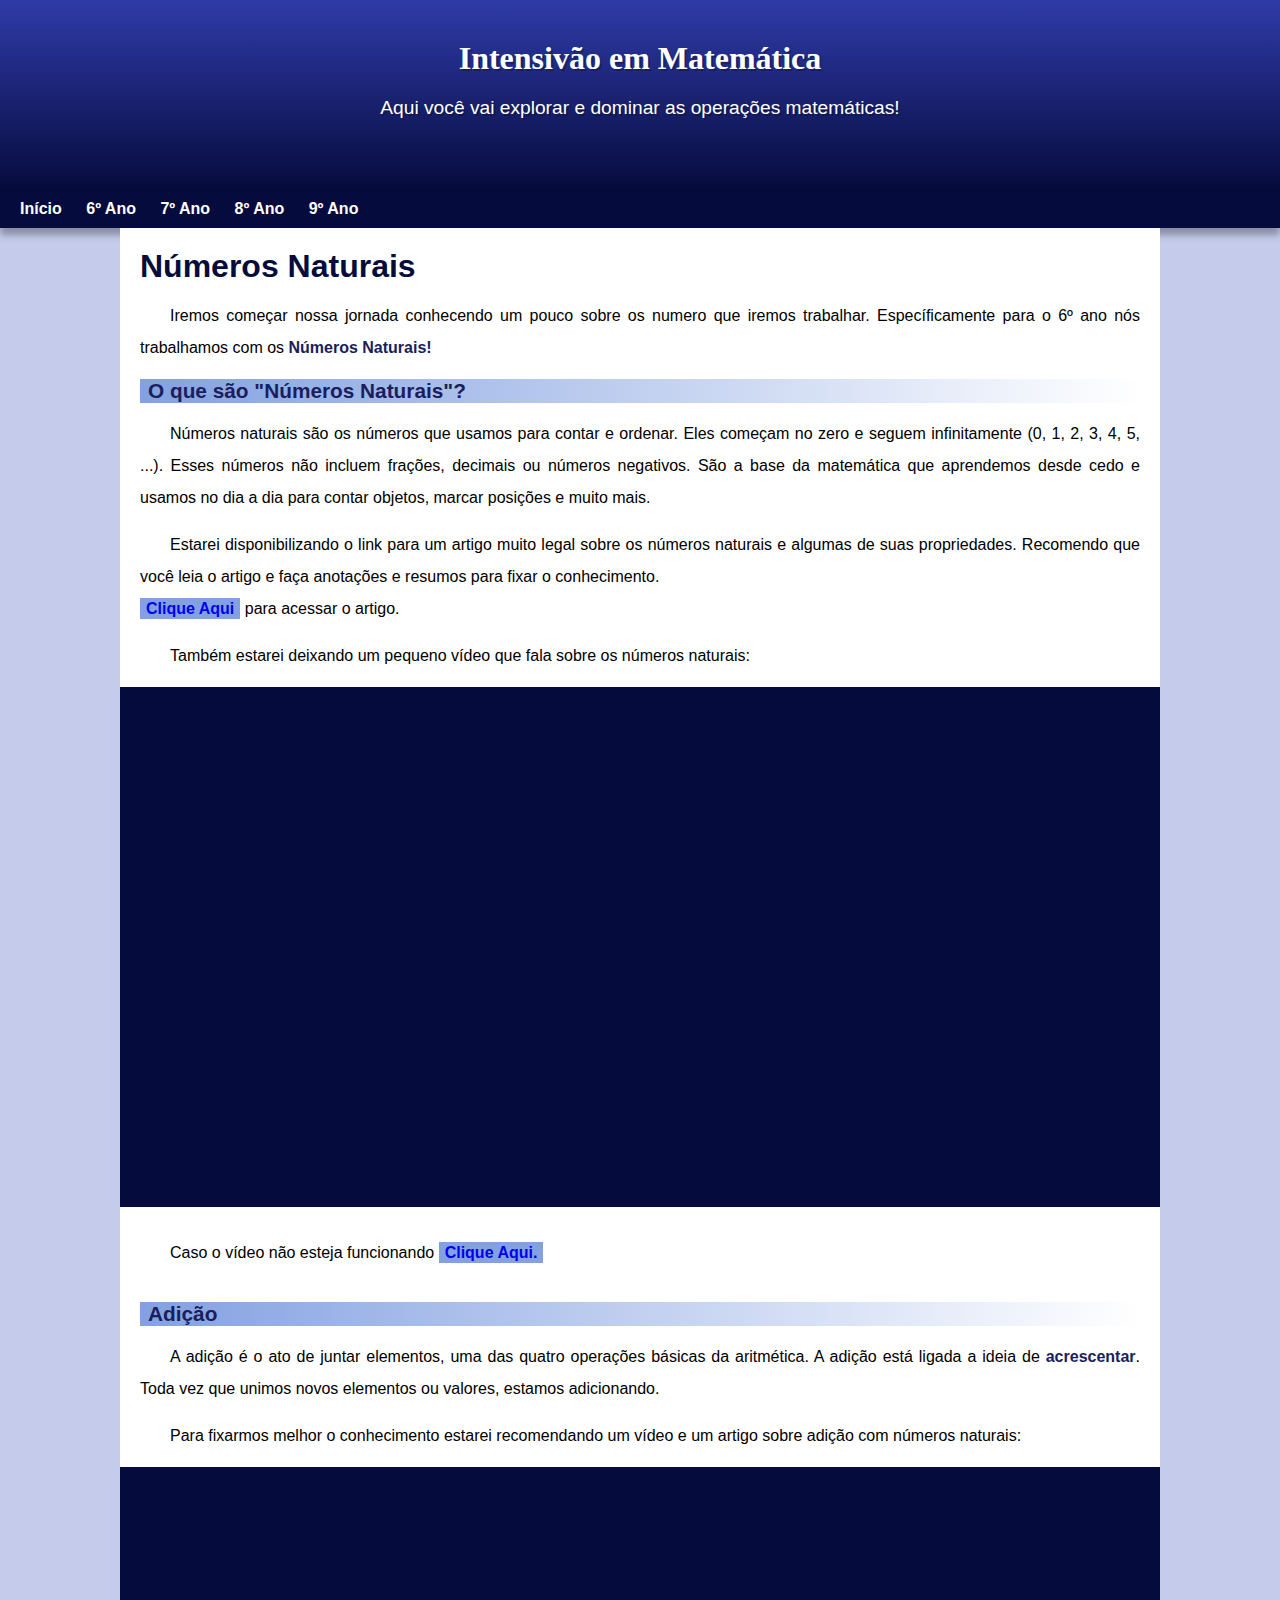
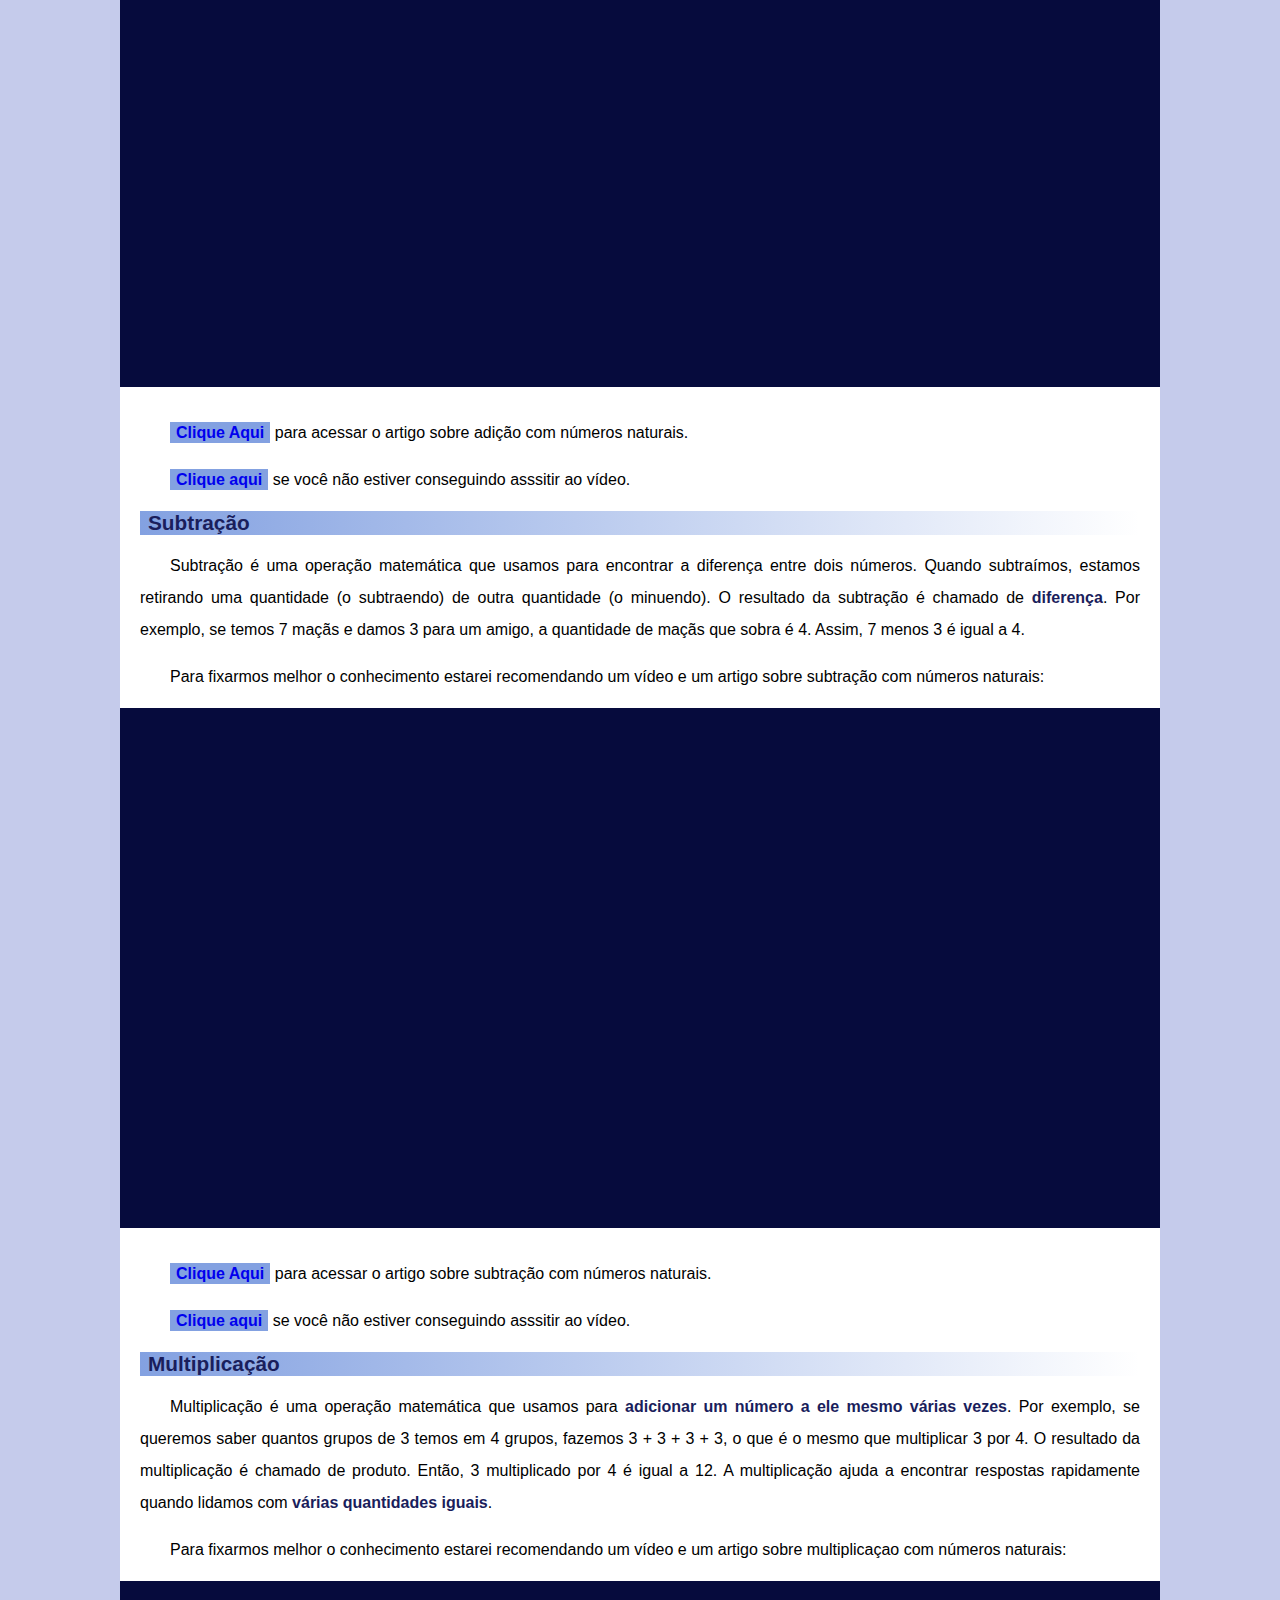
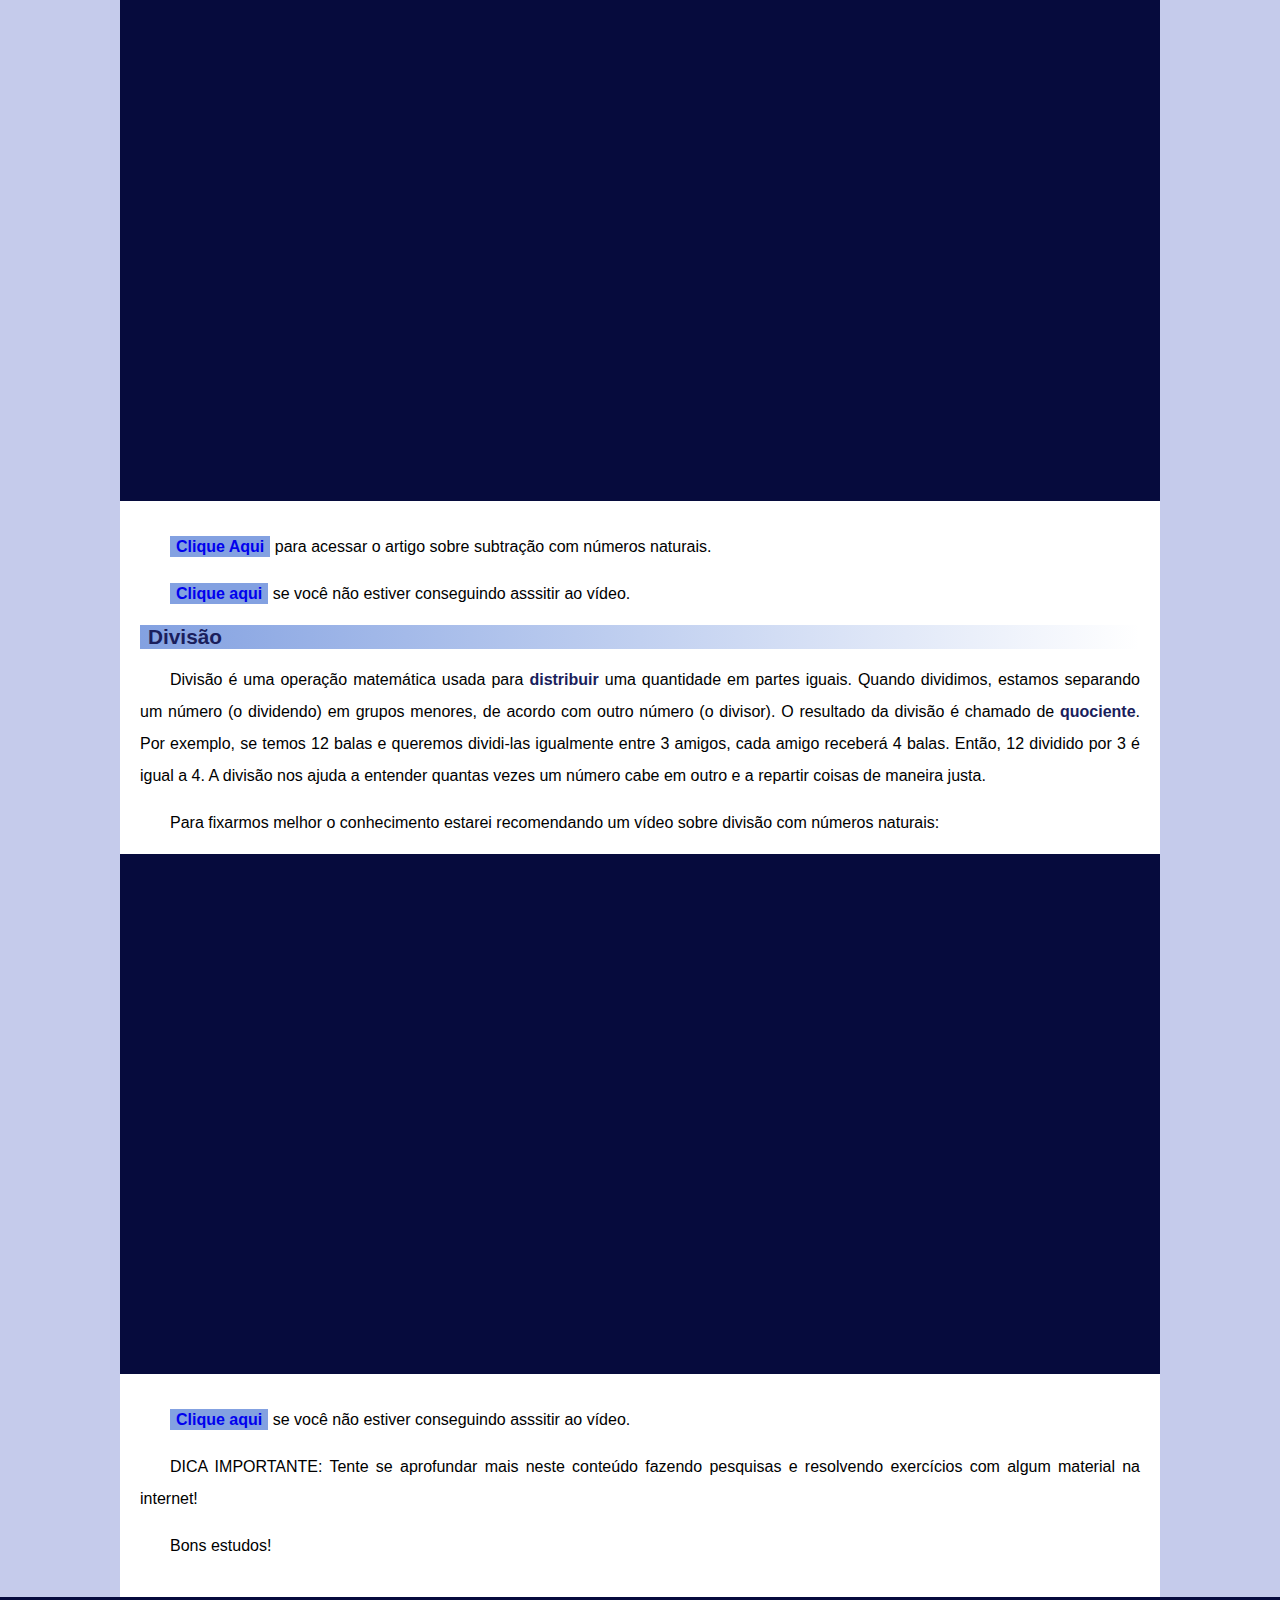
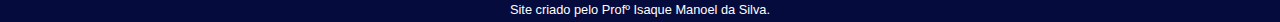
==== links/6ano.html @ 66885615 "final do dia 1 - fiz a home e o 6 ano" ====
<!DOCTYPE html>
<html lang="pt-br">
<head>
    <meta charset="UTF-8">
    <meta name="viewport" content="width=device-width, initial-scale=1.0">
    <title>6º Ano</title>

    <link rel="shortcut icon" href="imagens/favicon.ico" type="image/x-icon">
    <link rel="stylesheet" href="../style.css">

    
</head>
<body>
    <header>
        <h1>Intensivão em Matemática</h1>
        
        <p>Aqui você vai explorar e dominar as operações matemáticas!</p>
    </header>    
    <nav>
        <a href="../index.html">Início</a>
        <a href="6ano.html">6º Ano</a>
        <a href="7ano.html">7º Ano</a>
        <a href="8ano.html">8º Ano</a>
        <a href="9ano.html">9º Ano</a>
    </nav>
    
    <main>
    
        <h1>Números Naturais</h1>
        
        <p>Iremos começar nossa jornada conhecendo um pouco sobre os numero que iremos trabalhar. Específicamente para o 6º ano nós trabalhamos com os <strong>Números Naturais!</strong></p>
        
            <h2>O que são "Números Naturais"?</h2>
            <p>Números naturais são os números que usamos para contar e ordenar. Eles começam no zero e seguem infinitamente (0, 1, 2, 3, 4, 5, ...). Esses números não incluem frações, decimais ou números negativos. São a base da matemática que aprendemos desde cedo e usamos no dia a dia para contar objetos, marcar posições e muito mais.</p>

            <p>Estarei disponibilizando o link para um artigo muito legal sobre os números naturais e algumas de suas propriedades. Recomendo que você leia o artigo e faça anotações e resumos para fixar o conhecimento. <br>
            <a href="https://www.todamateria.com.br/numeros-naturais/#:~:text=Os%20Números%20Naturais%20N%20%3D%20%7B0,que%20é%20um%20número%20natural." rel="external" target="_blank">Clique Aqui</a> para acessar o artigo.</p>

            <p>Também estarei deixando um pequeno vídeo que fala sobre os números naturais:
            </p>

            <div class="video"><iframe width="560" height="315" src="https://www.youtube.com/embed/eBO52ZyR8Lk?si=OZJWKI-jllOE0hh3" title="YouTube video player" frameborder="0" allow="accelerometer; autoplay; clipboard-write; encrypted-media; gyroscope; picture-in-picture; web-share" referrerpolicy="strict-origin-when-cross-origin" allowfullscreen></iframe></div>
            <p>Caso o vídeo não esteja funcionando <a href="https://www.youtube.com/watch?v=eBO52ZyR8Lk" rel="external" target="_blank">Clique Aqui.</a></p> <br>

            <h2>Adição</h2>
            <p>A adição é o ato de juntar elementos, uma das quatro operações básicas da aritmética. 
            A adição está ligada a ideia de <strong>acrescentar</strong>. Toda vez que unimos novos elementos ou valores, estamos adicionando.</p>

            <p>Para fixarmos melhor o conhecimento estarei recomendando um vídeo e um artigo sobre adição com números naturais:</p>

            <div class="video"><iframe width="560" height="315" src="https://www.youtube.com/embed/WQSeNLlLjiU?si=qN1v15p0bI2My01H" title="YouTube video player" frameborder="0" allow="accelerometer; autoplay; clipboard-write; encrypted-media; gyroscope; picture-in-picture; web-share" referrerpolicy="strict-origin-when-cross-origin" allowfullscreen></iframe></div>
            
            <p><a href="https://www.todamateria.com.br/adicao/">Clique Aqui</a> para acessar o artigo sobre adição com números naturais.</p>



            <p><a href="https://www.youtube.com/watch?v=WQSeNLlLjiU&t=1429s">Clique aqui</a> se você não estiver conseguindo asssitir ao vídeo.</p>

            <h2>Subtração</h2>
            <p>Subtração é uma operação matemática que usamos para encontrar a diferença entre dois números. Quando subtraímos, estamos retirando uma quantidade (o subtraendo) de outra quantidade (o minuendo). O resultado da subtração é chamado de <strong>diferença</strong>. Por exemplo, se temos 7 maçãs e damos 3 para um amigo, a quantidade de maçãs que sobra é 4. Assim, 7 menos 3 é igual a 4.</p>

            <p>Para fixarmos melhor o conhecimento estarei recomendando um vídeo e um artigo sobre subtração com números naturais:</p>

            <div class="video"><iframe width="560" height="315" src="https://www.youtube.com/embed/fy3CBP0lu8M?si=CHht4MmUYOtop57d" title="YouTube video player" frameborder="0" allow="accelerometer; autoplay; clipboard-write; encrypted-media; gyroscope; picture-in-picture; web-share" referrerpolicy="strict-origin-when-cross-origin" allowfullscreen></iframe></div>
            
            <p><a href="https://www.todamateria.com.br/subtracao/">Clique Aqui</a> para acessar o artigo sobre subtração com números naturais.</p>



            <p><a href="https://www.youtube.com/watch?v=fy3CBP0lu8M">Clique aqui</a> se você não estiver conseguindo asssitir ao vídeo.</p>

            <h2>Multiplicação</h2>
            <p>Multiplicação é uma operação matemática que usamos para <strong>adicionar um número a ele mesmo várias vezes</strong>. Por exemplo, se queremos saber quantos grupos de 3 temos em 4 grupos, fazemos 3 + 3 + 3 + 3, o que é o mesmo que multiplicar 3 por 4. O resultado da multiplicação é chamado de produto. Então, 3 multiplicado por 4 é igual a 12. A multiplicação ajuda a encontrar respostas rapidamente quando lidamos com <strong>várias quantidades iguais</strong>.</p>

            <p>Para fixarmos melhor o conhecimento estarei recomendando um vídeo e um artigo sobre multiplicaçao com números naturais:</p>

            <div class="video"><iframe width="560" height="315" src="https://www.youtube.com/embed/6aabEJjicAE?si=XaosMslb5svhIrtM" title="YouTube video player" frameborder="0" allow="accelerometer; autoplay; clipboard-write; encrypted-media; gyroscope; picture-in-picture; web-share" referrerpolicy="strict-origin-when-cross-origin" allowfullscreen></iframe></div>
            
            <p><a href="https://mundoeducacao.uol.com.br/matematica/multiplicacao-numeros-naturais.htm">Clique Aqui</a> para acessar o artigo sobre subtração com números naturais.</p>



            <p><a href="https://www.youtube.com/watch?v=6aabEJjicAE">Clique aqui</a> se você não estiver conseguindo asssitir ao vídeo.</p>

            <h2>Divisão</h2>
            <p>Divisão é uma operação matemática usada para <strong>distribuir</strong> uma quantidade em partes iguais. Quando dividimos, estamos separando um número (o dividendo) em grupos menores, de acordo com outro número (o divisor). O resultado da divisão é chamado de <strong>quociente</strong>. Por exemplo, se temos 12 balas e queremos dividi-las igualmente entre 3 amigos, cada amigo receberá 4 balas. Então, 12 dividido por 3 é igual a 4. A divisão nos ajuda a entender quantas vezes um número cabe em outro e a repartir coisas de maneira justa.</p>

            <p>Para fixarmos melhor o conhecimento estarei recomendando um vídeo sobre divisão com números naturais:</p>

            <div class="video"><iframe width="560" height="315" src="https://www.youtube.com/embed/61S-Rayhc7c?si=1YTJhgI7HlVIndFS" title="YouTube video player" frameborder="0" allow="accelerometer; autoplay; clipboard-write; encrypted-media; gyroscope; picture-in-picture; web-share" referrerpolicy="strict-origin-when-cross-origin" allowfullscreen></iframe></div>

            <p><a href="https://www.youtube.com/watch?v=61S-Rayhc7c">Clique aqui</a> se você não estiver conseguindo asssitir ao vídeo.</p>

            <p>DICA IMPORTANTE: Tente se aprofundar mais neste conteúdo fazendo pesquisas e resolvendo exercícios com algum material na internet!</p>

            <p>Bons estudos!</p>
        
    </main>
       
<footer>Site criado pelo Profº Isaque Manoel da Silva.</footer>
    
</body>
</html>
---- style.css ----
@charset "UTF-8";

:root{
    --cor0: #c5cbeb;
    --cor1: #83a1e1;
    --cor2: #3d5adc;
    --cor3: #2f3ba8;
    --cor4: #1a1e5c;
    --cor5: #060b3d;

    --fonte-padrao: Arial Verdana, Helvetica, sans-serif;
    --fonte-destaque: 'Bebas Neue', cursive;
}

* {
    margin: 0px;
    padding: 0px;
}

body{
    background-color: var(--cor0);
    font-family:var(--fonte-padrao);

}

header {
    background-image: linear-gradient(to bottom, var(--cor3), var(--cor5));
    min-height: 150px;
    text-align: center;
    padding-top: 40px;
}

header > h1 {
    color: white;
    font-family:var(--fonte-destaque);
    margin-bottom: 20px;
    text-shadow: 2px 2px 0px rgba(0, 0, 0, 0.267);
}

header > p {
    font-family: var(--fonte-padrao);
    font-size: 1.2em;
    color: white;
    max-width: 600px;
    padding-right: 10px;
    padding-left: 10px;
    margin: auto;
    text-shadow: 2px 2px 0px rgba(0, 0, 0, 0.267);  
}

nav {
    background-color: var(--cor5);
    padding: 10px;
    box-shadow: 0px 7px 7px rgba(0, 0, 0, 0.300);
}

nav > a {
    color: white;
    padding: 10px;
    border-radius: 5px;
    text-decoration: none;
    font-weight: bold;
    transition-duration: 0.5s;
}

nav > a:hover {
    background-color: white;
    color: var(--cor5);
}
main {
    min-width: 300px;
    max-width: 1000px;
    margin: auto;
    background-color: white;
    padding: 20px;
}

main > h1{
    color: var(--cor5);
    font-family: var(--fonte-android);
}

main > h2{
    font-family: var(--fonte-android);
    color: var(--cor4);
    font-size: 1.3em;
    background-image: linear-gradient(to right, var(--cor1), transparent);
    text-indent: 8px;
}

main p {
    margin: 15px 0px;
    text-align: justify;
    text-indent: 30px;
    font-size: 1em;
    line-height: 2em;
}

main a{
    text-decoration: none;
    font-weight: bold;
    background-color: var(--cor1);
    padding: 2px 6px;
}

main a:hover {
    text-decoration: underline;
    color: var(--cor4);
}

main strong{
    color: var(--cor4);
    font-weight: bold;
 
}

div.video {
    background-color: var(--cor5);
    margin: 0px -20px 30px -20px;
    padding: 20px;
    padding-bottom: 50%;
    position: relative;
}

div.video > iframe {
    position: absolute;
    top: 5%;
    left: 5%;
    width: 90%;
    height: 90%;
}

aside {
    background-color: var(--cor1);
    padding: 10px;
    border-radius: 10px;
    box-shadow: 3px 3px 8px rgba(0, 0, 0, 0.267)
 }

 aside > h3 {
    background-color: var(--cor4);
    color: white;
    padding: 5px;
    margin: -10px -10px 0px -10px;
    border-radius: 10px 10px 0px 0px;

 }

aside > ul {
    list-style: none;
    list-style-position: inside;
    columns: 2;
}

footer {
    background-color: var(--cor5); 
    color: white;
    text-align: center;
    font-size: 0.8em;
    padding: 5px;
}
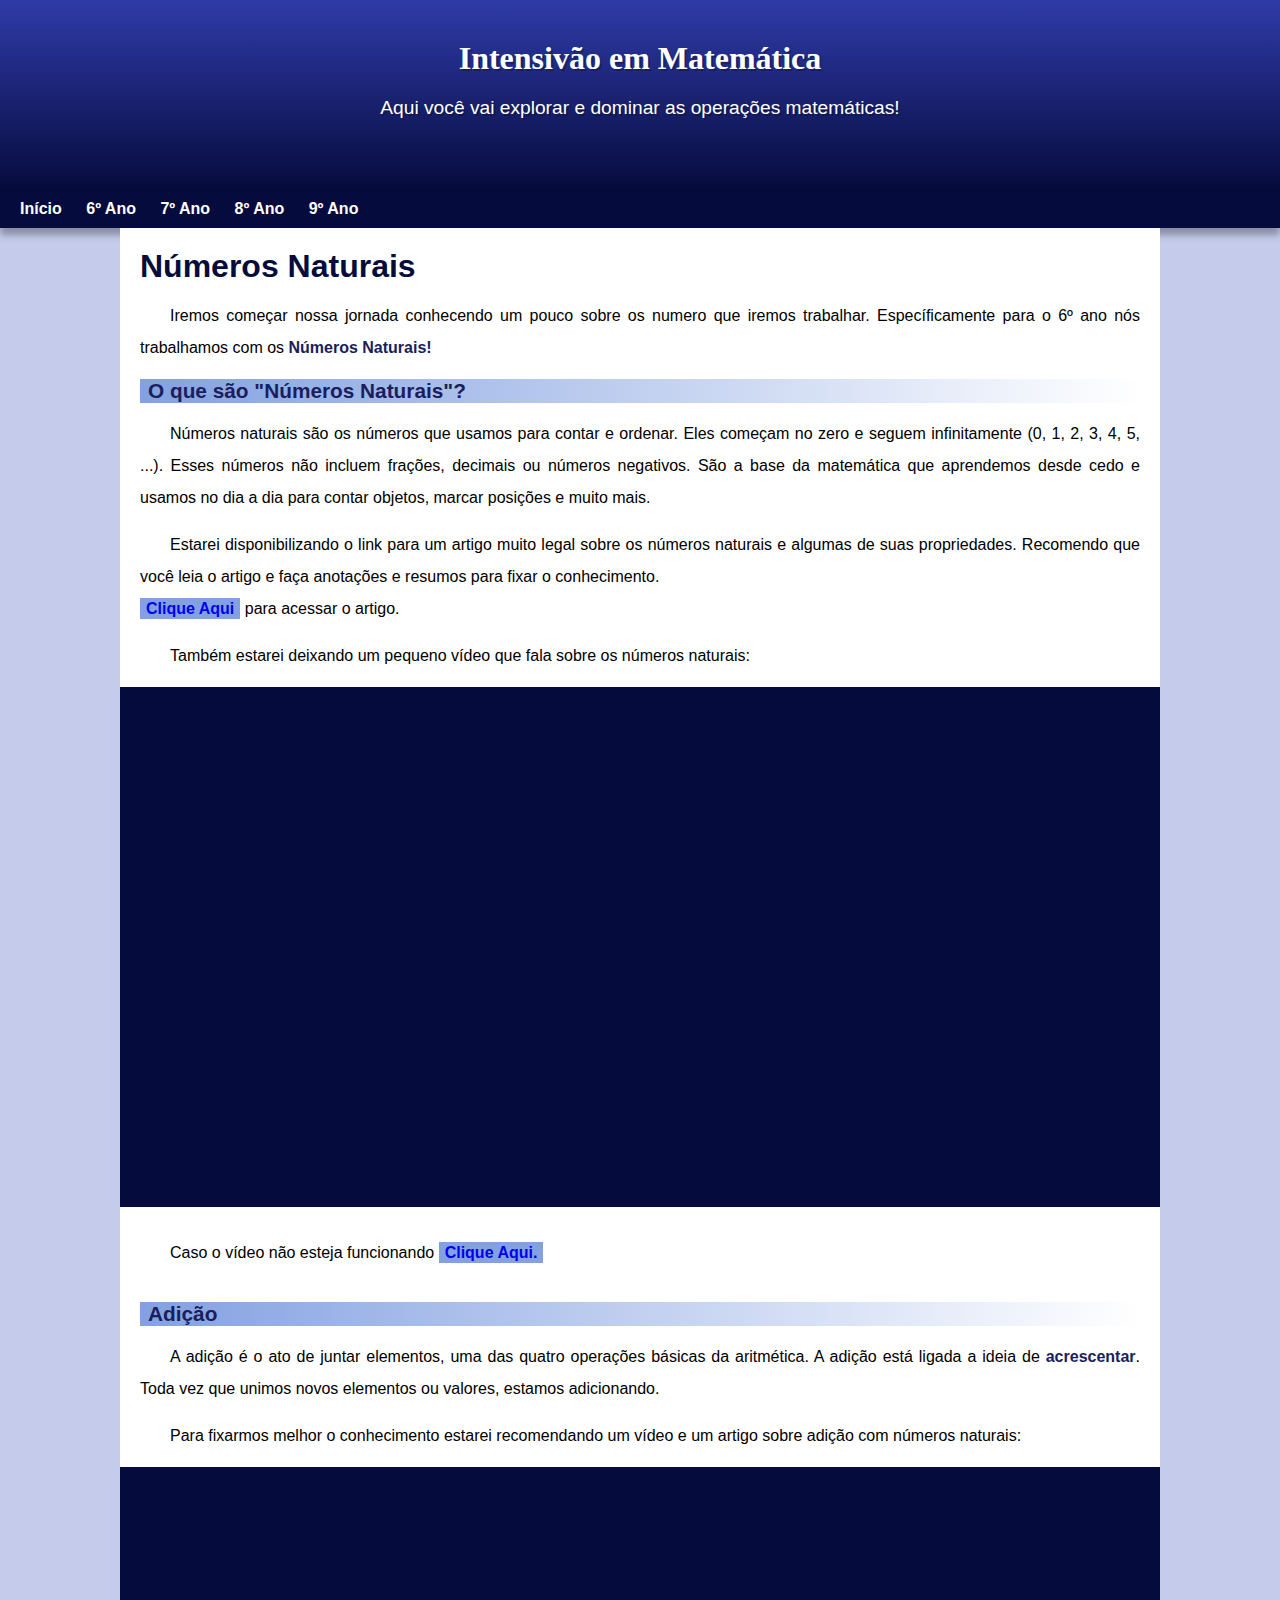
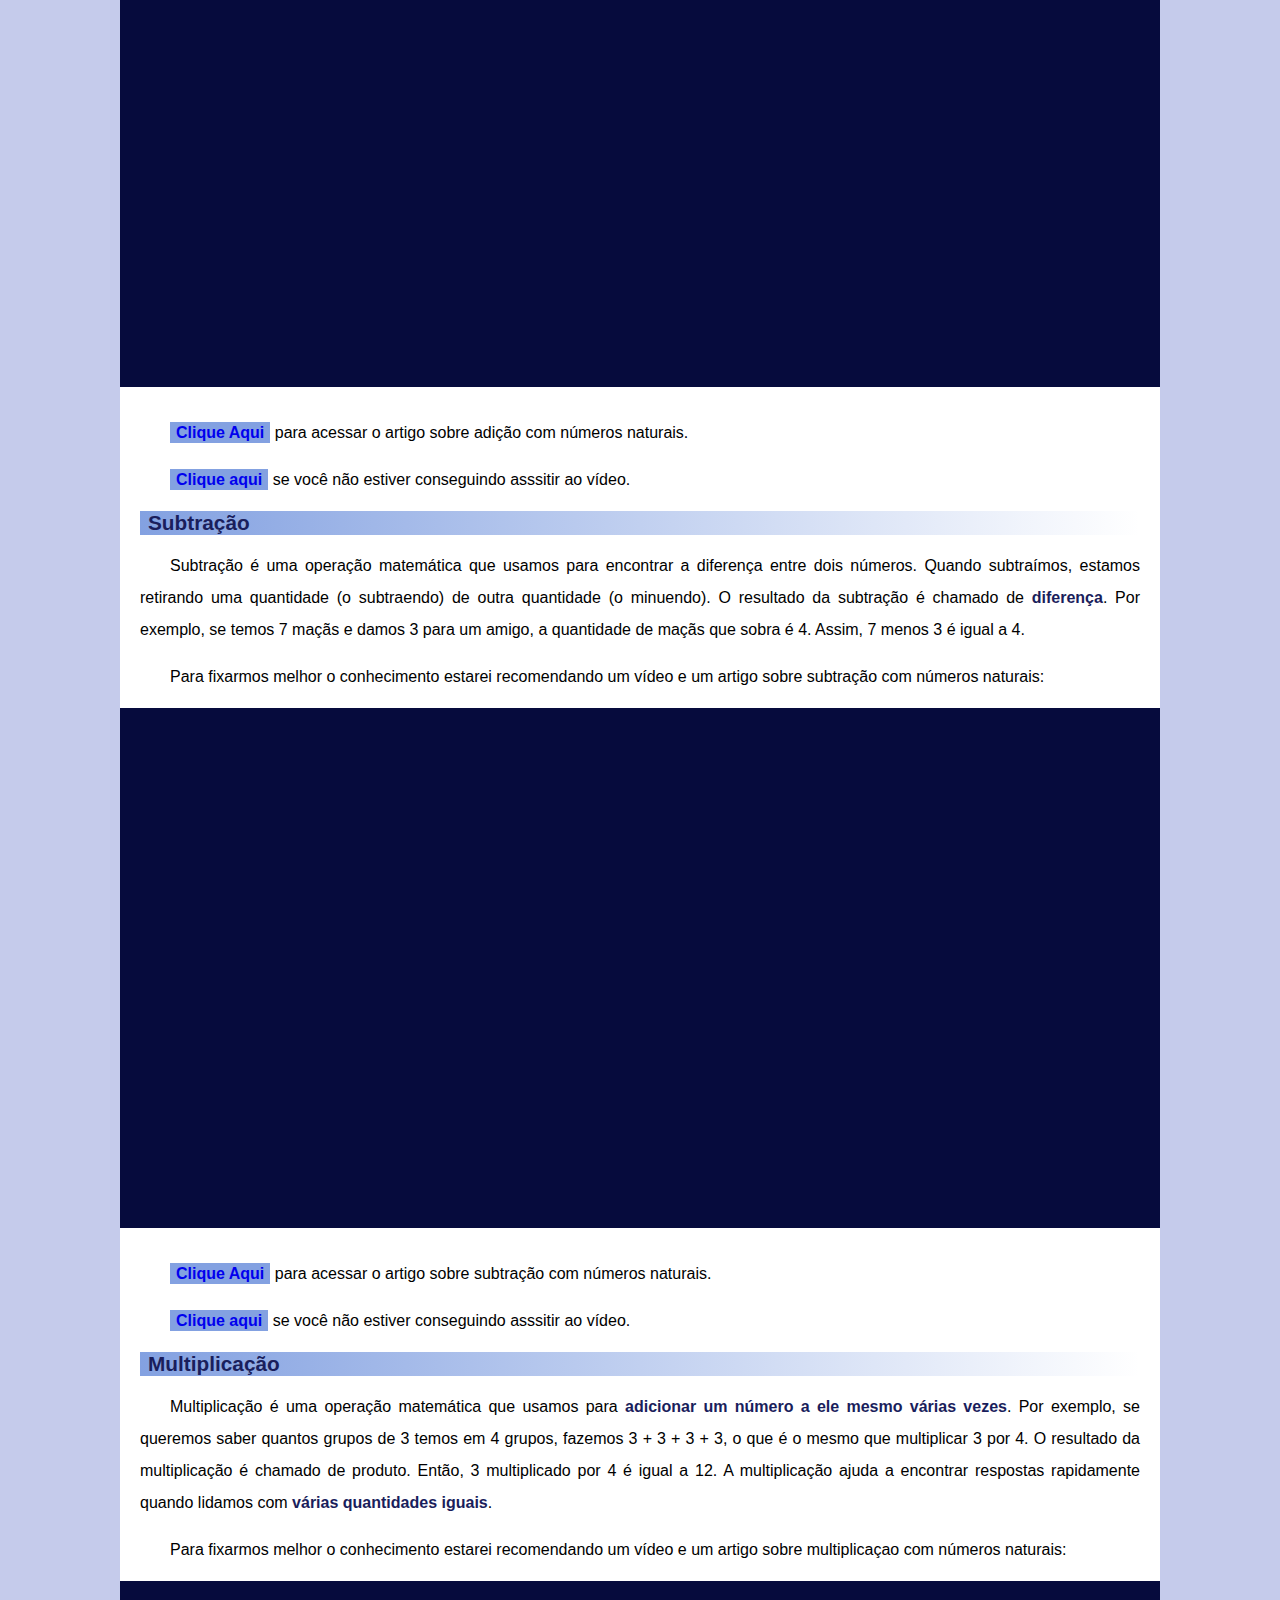
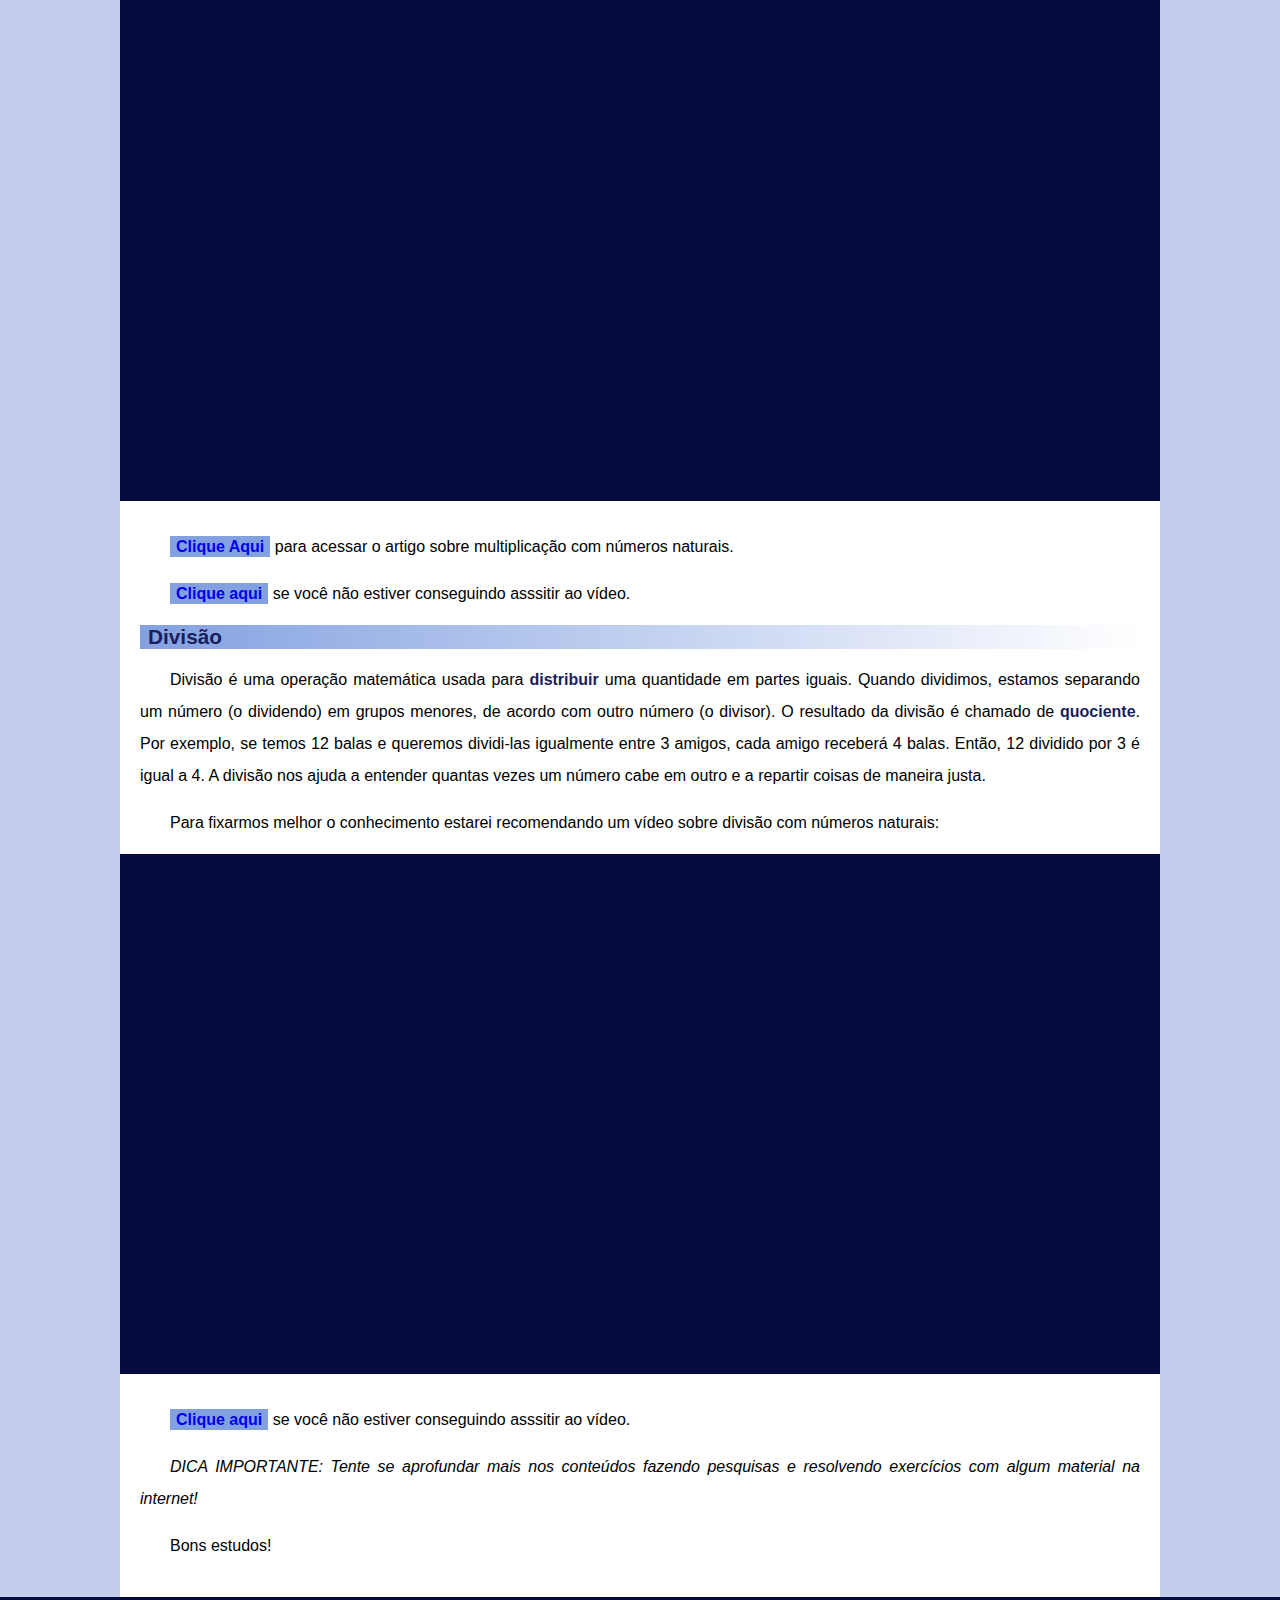
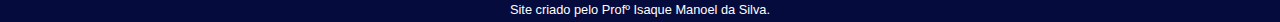
==== commit d56bdfca: "ajustes importantes" ====
--- a/links/6ano.html
+++ b/links/6ano.html
@@ -76,7 +76,7 @@
 
             <div class="video"><iframe width="560" height="315" src="https://www.youtube.com/embed/6aabEJjicAE?si=XaosMslb5svhIrtM" title="YouTube video player" frameborder="0" allow="accelerometer; autoplay; clipboard-write; encrypted-media; gyroscope; picture-in-picture; web-share" referrerpolicy="strict-origin-when-cross-origin" allowfullscreen></iframe></div>
             
-            <p><a href="https://mundoeducacao.uol.com.br/matematica/multiplicacao-numeros-naturais.htm">Clique Aqui</a> para acessar o artigo sobre subtração com números naturais.</p>
+            <p><a href="https://mundoeducacao.uol.com.br/matematica/multiplicacao-numeros-naturais.htm">Clique Aqui</a> para acessar o artigo sobre multiplicação com números naturais.</p>
 
 
 
@@ -91,7 +91,7 @@
 
             <p><a href="https://www.youtube.com/watch?v=61S-Rayhc7c">Clique aqui</a> se você não estiver conseguindo asssitir ao vídeo.</p>
 
-            <p>DICA IMPORTANTE: Tente se aprofundar mais neste conteúdo fazendo pesquisas e resolvendo exercícios com algum material na internet!</p>
+            <p><i>DICA IMPORTANTE: Tente se aprofundar mais nos conteúdos fazendo pesquisas e resolvendo exercícios com algum material na internet!</i></p>
 
             <p>Bons estudos!</p>
         
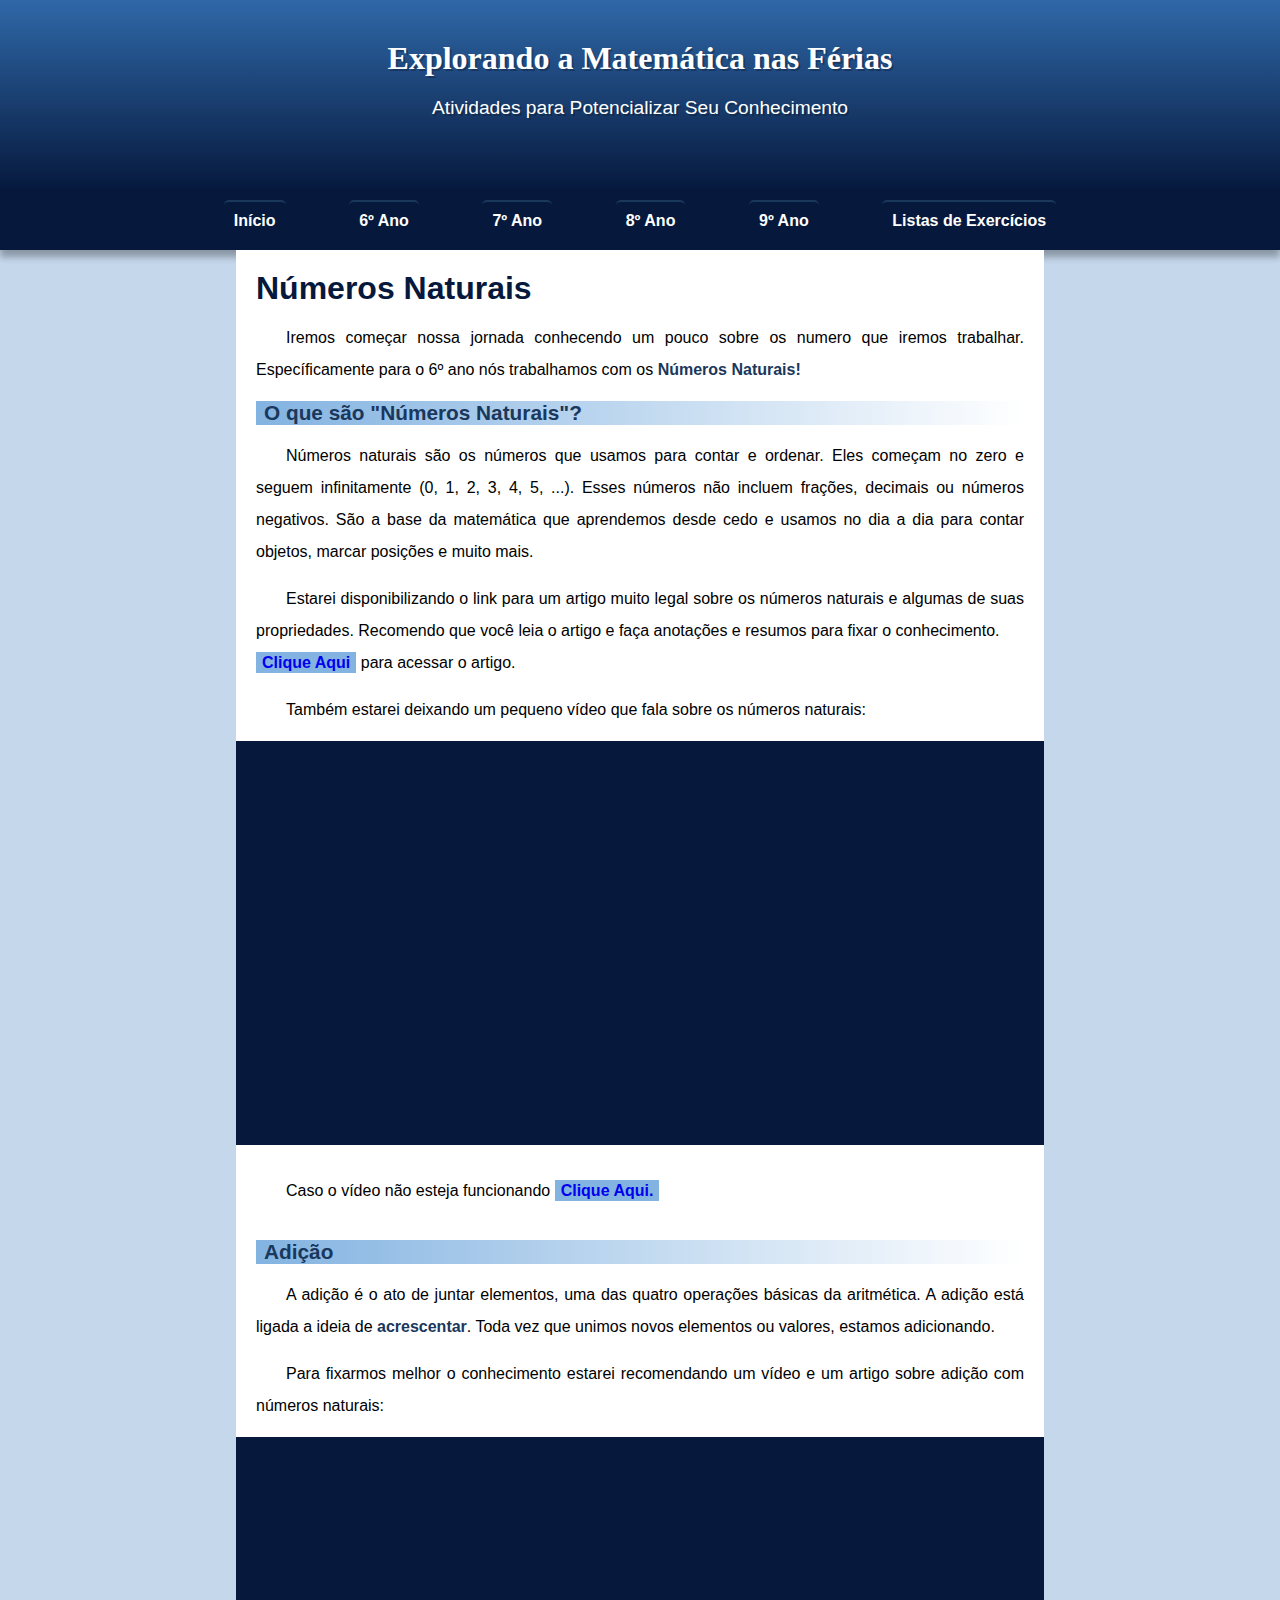
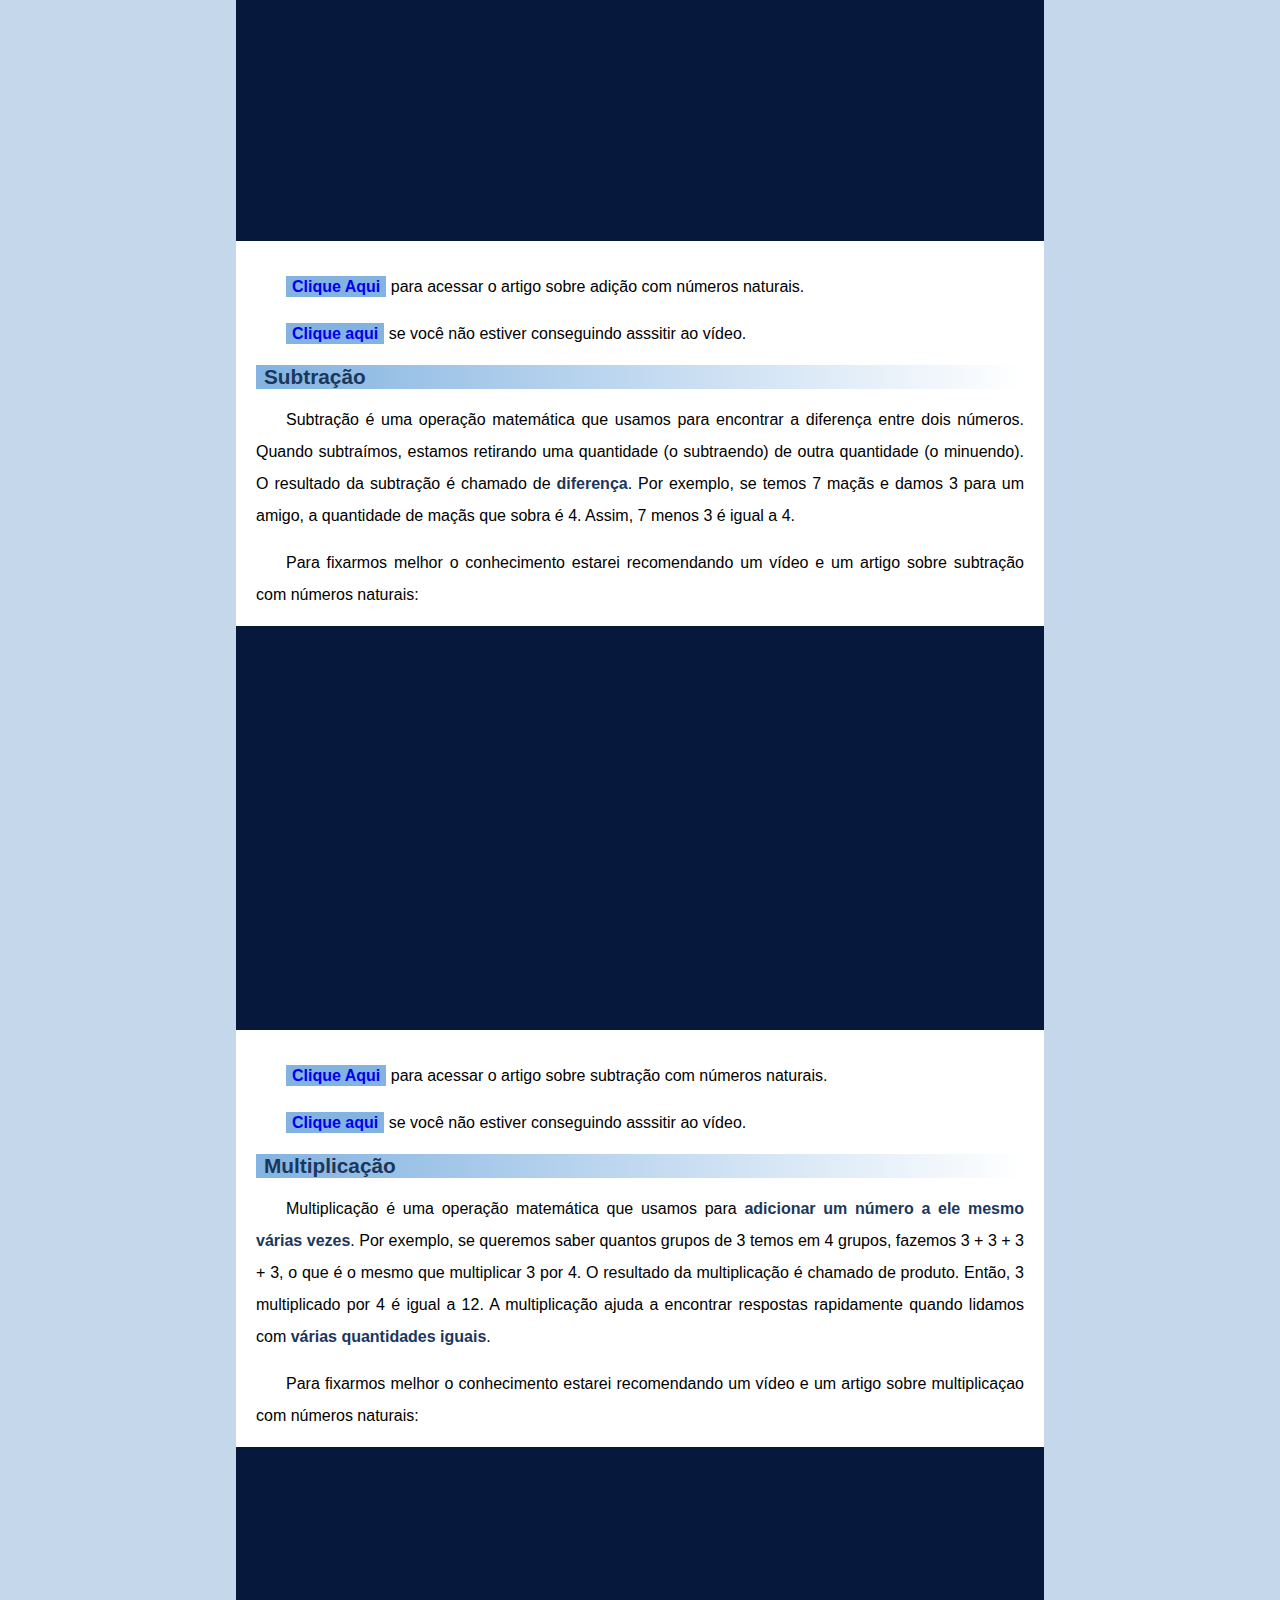
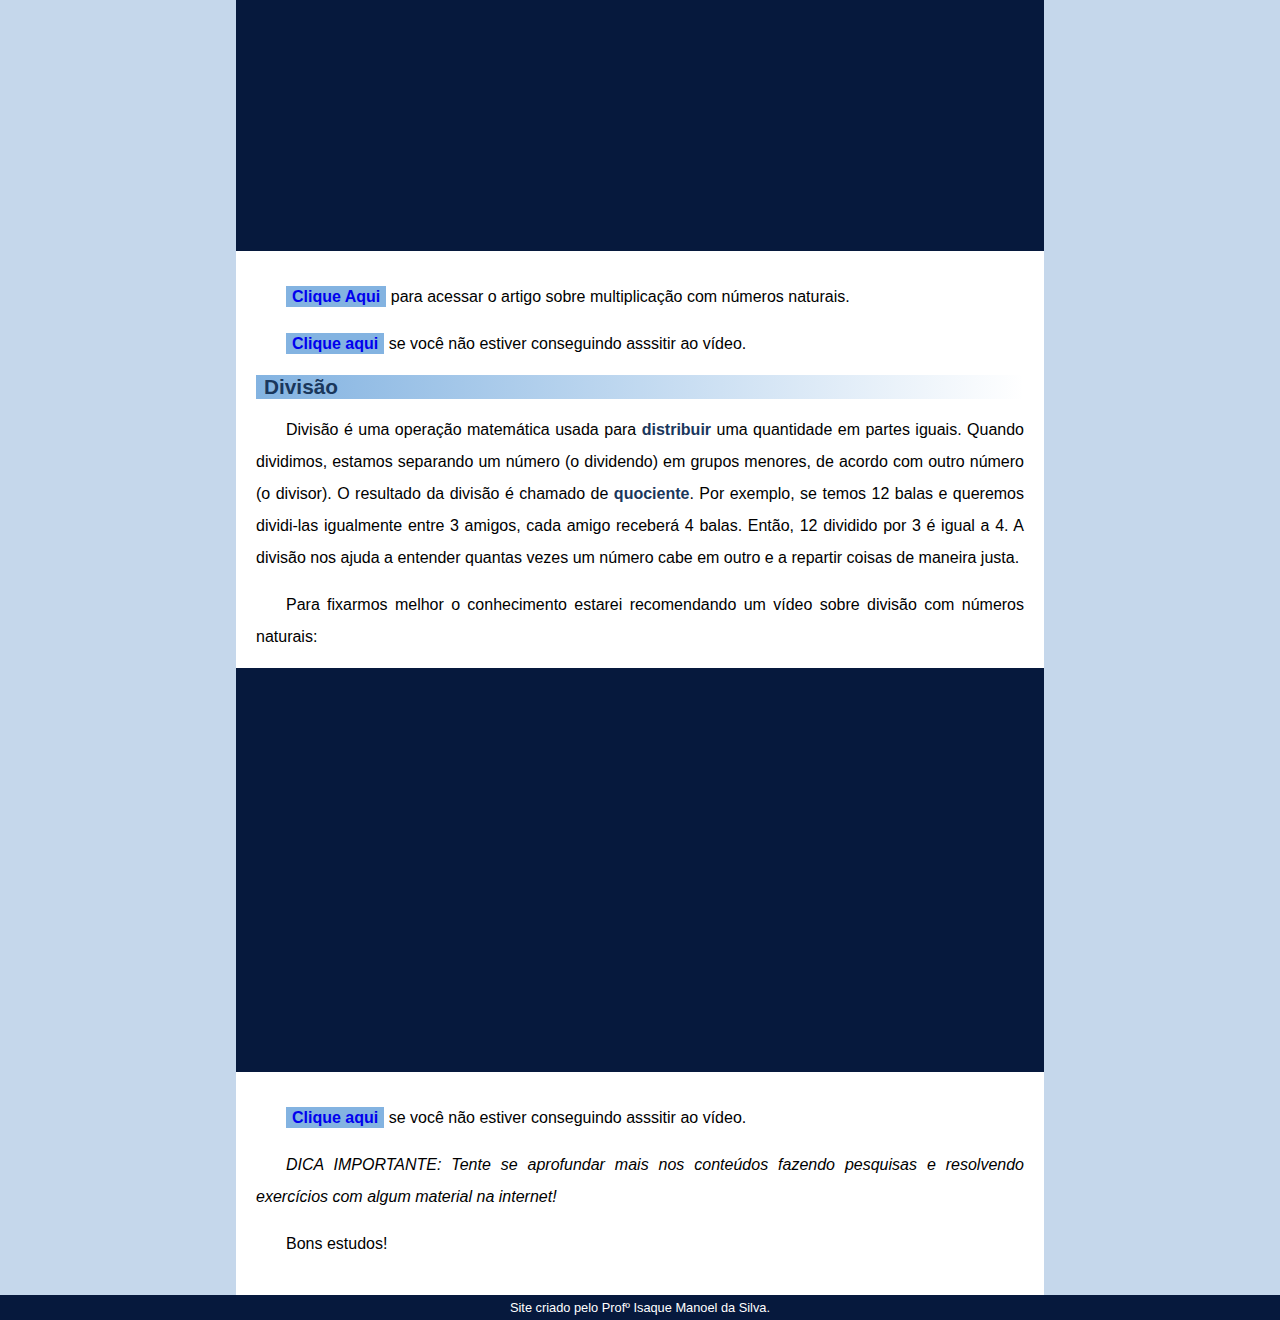
==== commit 87d97e2e: "media queries e menu" ====
--- a/links/6ano.html
+++ b/links/6ano.html
@@ -6,23 +6,26 @@
     <title>6º Ano</title>
 
     <link rel="shortcut icon" href="imagens/favicon.ico" type="image/x-icon">
-    <link rel="stylesheet" href="../style.css">
-
+    <link rel="stylesheet" href="https://fonts.googleapis.com/icon?family=Material+Icons">
+    <link rel="stylesheet" href="../estilos/style.css">
+    <link rel="stylesheet" href="../estilos/media-queries.css">
     
 </head>
-<body>
+<body onresize="mudouTamanho">
     <header>
-        <h1>Intensivão em Matemática</h1>
+        <h1>Explorando a Matemática nas Férias</h1>
         
-        <p>Aqui você vai explorar e dominar as operações matemáticas!</p>
-    </header>    
-    <nav>
-        <a href="../index.html">Início</a>
-        <a href="6ano.html">6º Ano</a>
-        <a href="7ano.html">7º Ano</a>
-        <a href="8ano.html">8º Ano</a>
-        <a href="9ano.html">9º Ano</a>
-    </nav>
+        <p>Atividades para Potencializar Seu Conhecimento</p>
+    </header>
+    <i id="burguer" class="material-icons" onclick="clickMenu()">menu</i>    
+    <menu id="itens">
+        <a href="index.html">Início</a>
+        <a href="links/6ano.html">6º Ano</a>
+        <a href="links/7ano.html">7º Ano</a>
+        <a href="links/8ano.html">8º Ano</a>
+        <a href="links/9ano.html">9º Ano</a>
+        <a href="links/exercicios.html">Listas de Exercícios</a>
+    </menu>
     
     <main>
     
@@ -99,5 +102,22 @@
        
 <footer>Site criado pelo Profº Isaque Manoel da Silva.</footer>
     
+<script>
+    function mudouTamanho() {
+        if (window.innerwidth >= 768) {
+            itens.style.display = 'block'
+        } else {
+            itens.style.display = 'none'
+        }
+    }
+
+    function clickMenu() {
+        if (itens.style.display == 'block') {
+            itens.style.display = 'none'
+        } else {
+            itens.style.display = 'block'
+        }
+    }
+</script>
 </body>
 </html>--- a/estilos/style.css
+++ b/estilos/style.css
@@ -0,0 +1,191 @@
+@charset "UTF-8";
+
+:root{
+    --cor0: #c5d7eb;
+    --cor1: #83b3e1;
+    --cor2: #3d8fdc;
+    --cor3: #2f68a8;
+    --cor4: #1a375c;
+    --cor5: #06193d;
+
+    --fonte-padrao: Arial Verdana, Helvetica, sans-serif;
+    --fonte-destaque: 'Bebas Neue', cursive;
+}
+
+* {
+    margin: 0px;
+    padding: 0px;
+}
+
+body{
+    background-color: var(--cor0);
+    font-family:var(--fonte-padrao);
+
+}
+
+header {
+    background-image: linear-gradient(to bottom, var(--cor3), var(--cor5));
+    min-height: 150px;
+    text-align: center;
+    padding-top: 40px;
+}
+
+header > h1 {
+    color: white;
+    font-family:var(--fonte-destaque);
+    margin-bottom: 20px;
+    text-shadow: 2px 2px 0px rgba(0, 0, 0, 0.267);
+}
+
+header > p {
+    font-family: var(--fonte-padrao);
+    font-size: 1.2em;
+    color: white;
+    max-width: 600px;
+    padding-right: 10px;
+    padding-left: 10px;
+    margin: auto;
+    text-shadow: 2px 2px 0px rgba(0, 0, 0, 0.267);  
+}
+
+i#burguer {
+    background-color: var(--cor5);
+    color: white;
+    display: block;
+    text-align: center;
+    padding: 10px;
+    cursor: pointer;
+}
+
+i#burguer:hover {
+    background-color: var(--cor4);
+    color: var(--cor0);
+}
+
+menu > a {
+    display: block;
+    padding: 10px;
+    text-decoration: none;
+    text-align: center;
+    border-top: 2px solid var(--cor4);
+}
+
+menu {
+    display: none;
+    background-color: var(--cor5);
+    padding: 10px;
+    box-shadow: 0px 7px 7px rgba(0, 0, 0, 0.300);
+   
+}
+
+menu > a {
+    color: white;
+    padding: 10px;
+    border-radius: 5px;
+    text-decoration: none;
+    font-weight: bold;
+    transition-duration: 0.5s;
+}
+
+menu > a:hover {
+    background-color: white;
+    color: var(--cor5);
+}
+main {
+    min-width: 300px;
+    max-width: 1000px;
+    margin: auto;
+    background-color: white;
+    padding: 20px;
+}
+
+main > h1{
+    color: var(--cor5);
+    font-family: var(--fonte-android);
+}
+
+main > h2{
+    font-family: var(--fonte-android);
+    color: var(--cor4);
+    font-size: 1.3em;
+    background-image: linear-gradient(to right, var(--cor1), transparent);
+    text-indent: 8px;
+}
+
+main p {
+    margin: 15px 0px;
+    text-align: justify;
+    text-indent: 30px;
+    font-size: 1em;
+    line-height: 2em;
+}
+
+ul {
+    list-style: none;
+}
+
+main a{
+    text-decoration: none;
+    font-weight: bold;
+    background-color: var(--cor1);
+    padding: 2px 6px;
+}
+
+main a:hover {
+    text-decoration: underline;
+    color: var(--cor4);
+}
+
+main strong{
+    color: var(--cor4);
+    font-weight: bold;
+ 
+}
+
+div.video {
+    background-color: var(--cor5);
+    margin: 0px -20px 30px -20px;
+    padding: 20px;
+    padding-bottom: 50%;
+    position: relative;
+}
+
+div.video > iframe {
+    position: absolute;
+    top: 5%;
+    left: 5%;
+    width: 90%;
+    height: 90%;
+}
+
+aside {
+    background-color: var(--cor1);
+    padding: 10px;
+    border-radius: 10px;
+    box-shadow: 3px 3px 8px rgba(0, 0, 0, 0.267)
+ }
+
+ aside > h3 {
+    background-color: var(--cor4);
+    color: white;
+    padding: 5px;
+    margin: -10px -10px 0px -10px;
+    border-radius: 10px 10px 0px 0px;
+
+ }
+
+aside > ul {
+    list-style: none;
+    list-style-position: inside;
+    columns: 2;
+}
+
+footer {
+    background-color: var(--cor5); 
+    color: white;
+    text-align: center;
+    font-size: 0.8em;
+    padding: 5px;
+}
+
+
--- a/estilos/media-queries.css
+++ b/estilos/media-queries.css
@@ -0,0 +1,28 @@
+@charset "UTF-8";
+/* Typical Device Breackpoints
+_______________________________
+
+Pequenas telas: até 600px
+Celular: 600px ~ 768px
+Tablet: 768px ~ 992px
+Desktop: 992px ~ 1200px
+Grandes Telas: acima de 1200px
+*/
+
+@media screen and (min-width: 768px) {
+    i#burguer {
+        display: none;
+    }
+
+    menu {
+        display: flex;
+        flex-direction: row;
+        justify-content: space-around;
+        padding-left: 15%;
+        padding-right: 15%;
+    }
+
+    main {
+        width: 768px;
+    }
+}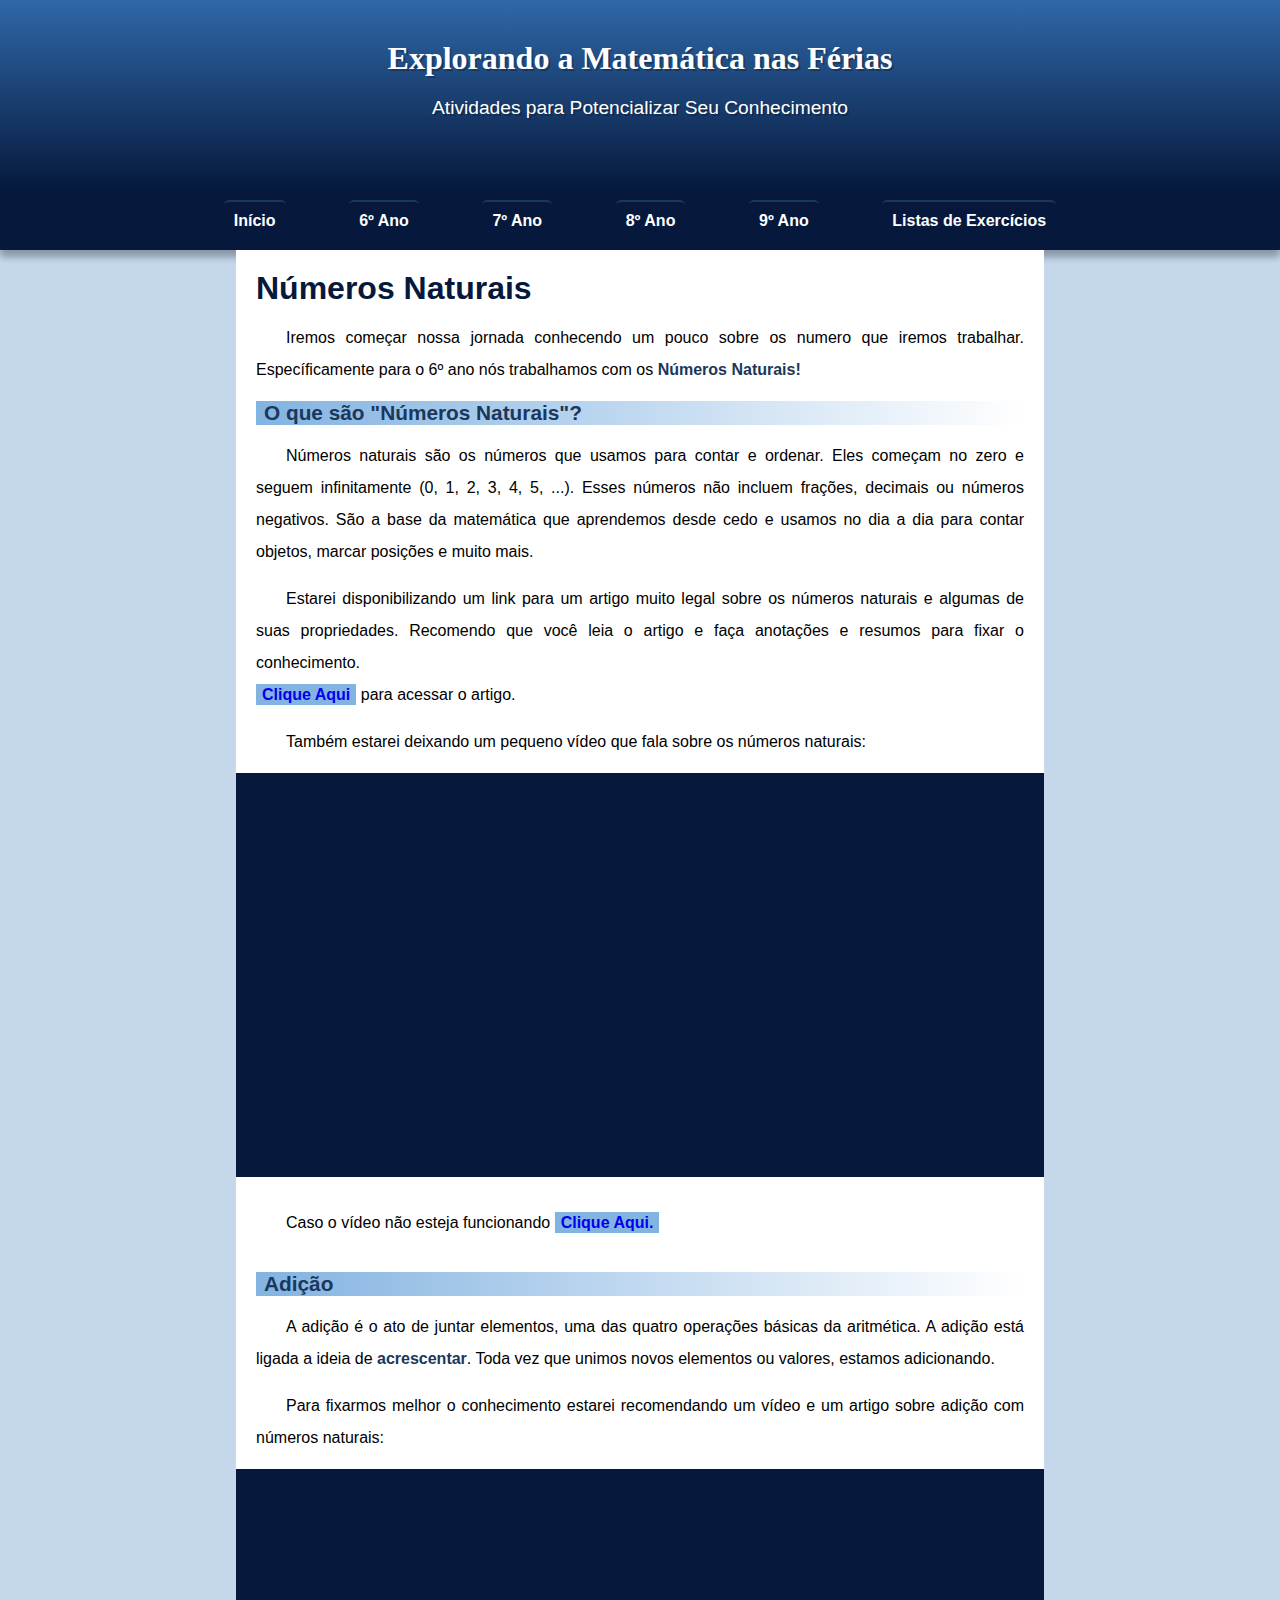
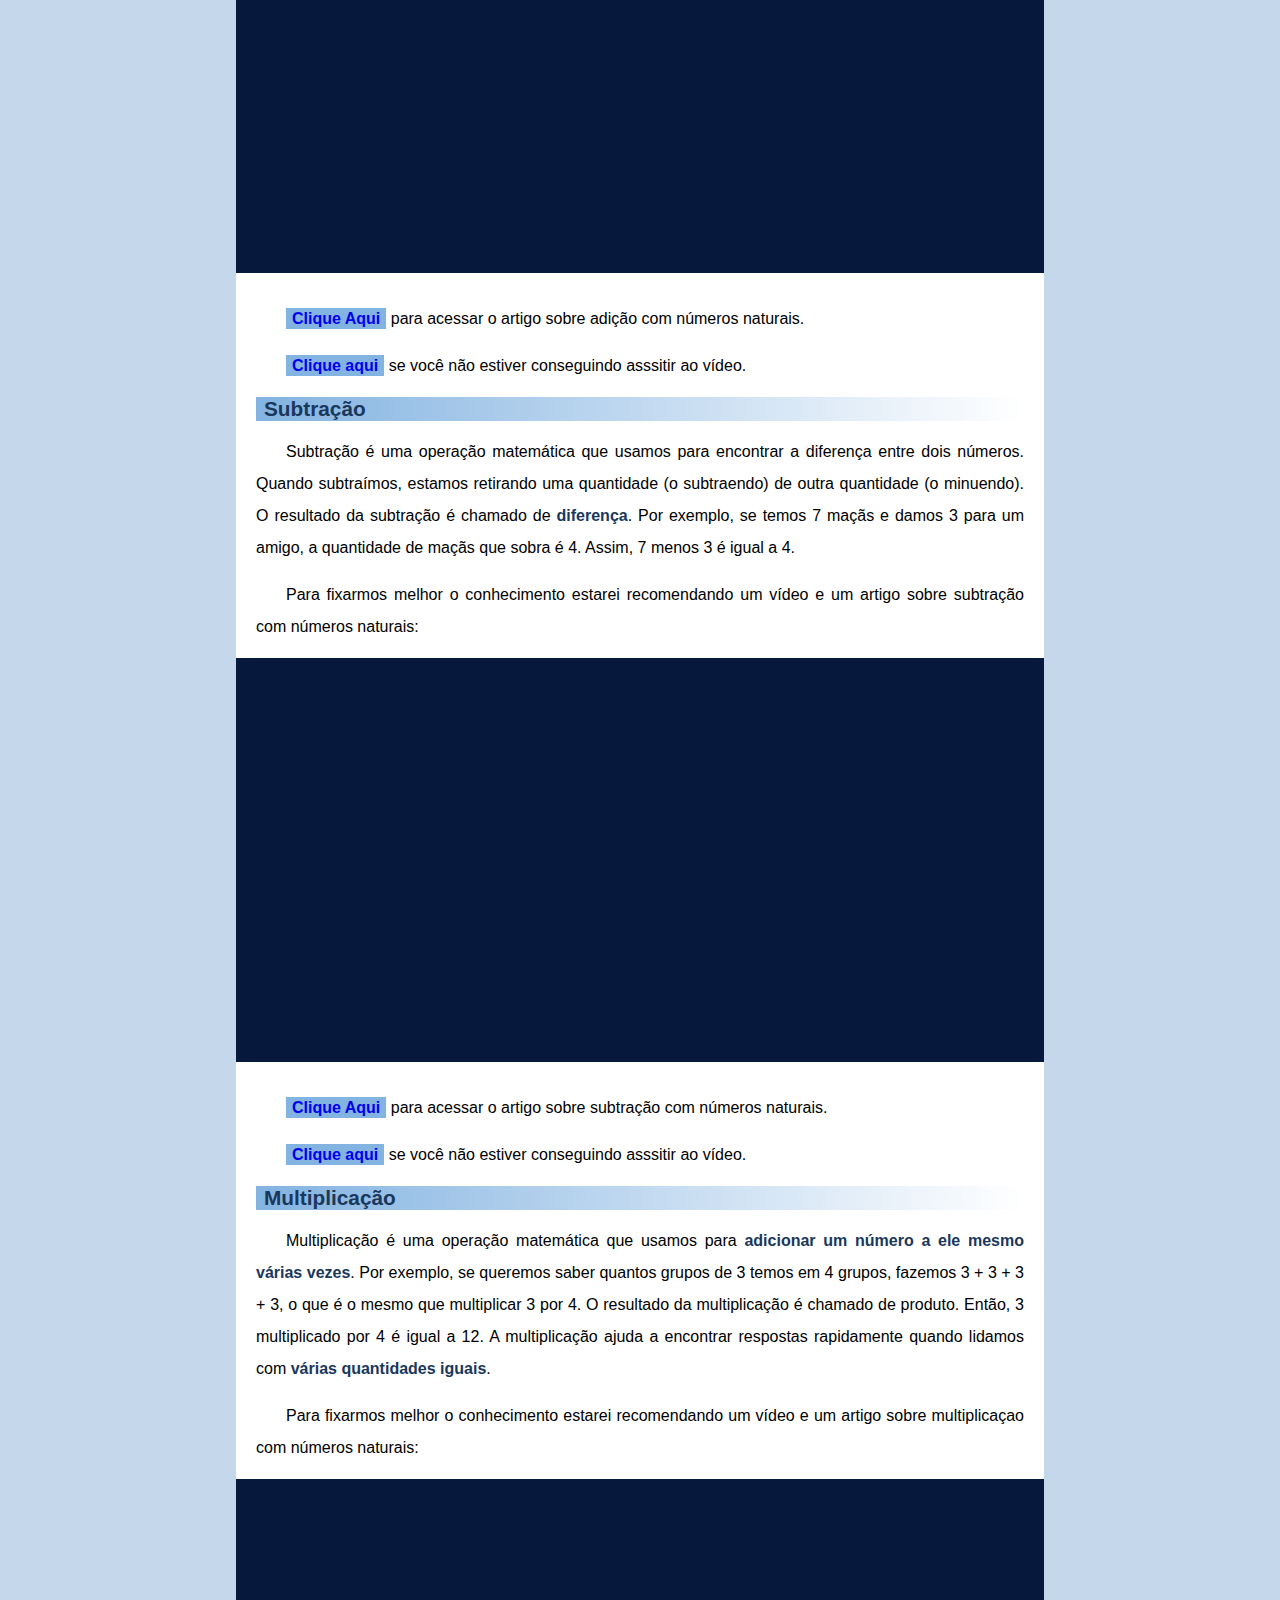
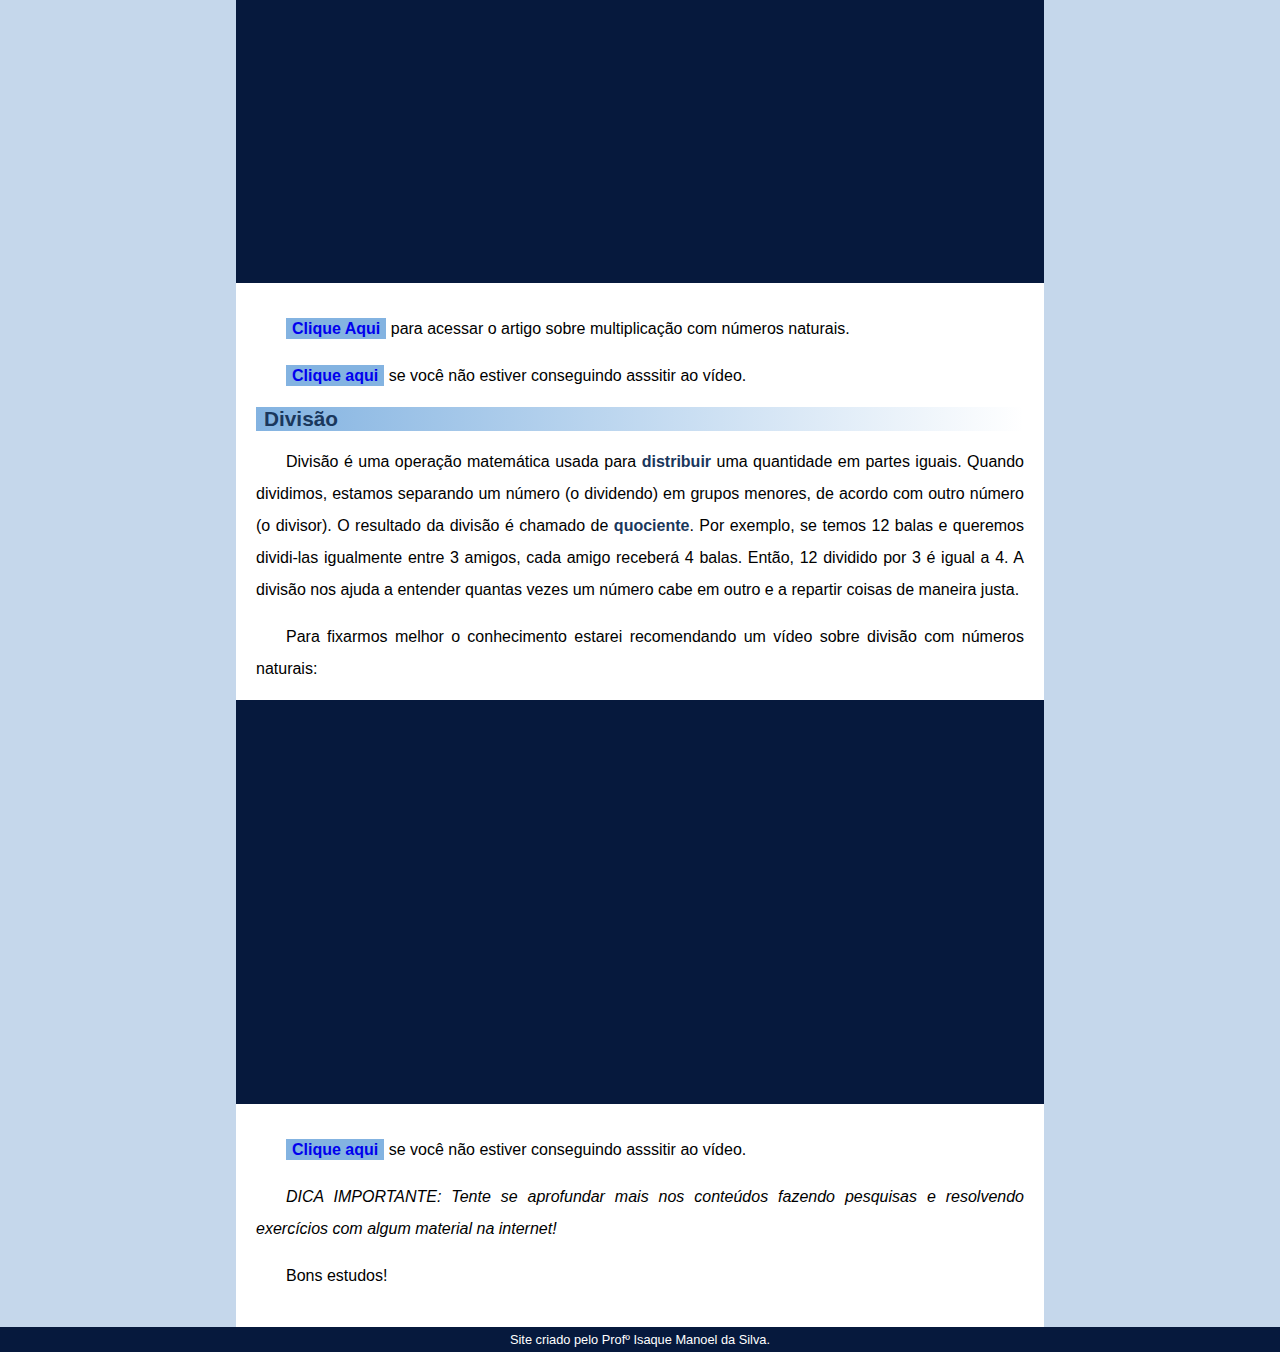
==== commit 2fe20720: "edit 1" ====
--- a/links/6ano.html
+++ b/links/6ano.html
@@ -19,12 +19,12 @@
     </header>
     <i id="burguer" class="material-icons" onclick="clickMenu()">menu</i>    
     <menu id="itens">
-        <a href="index.html">Início</a>
-        <a href="links/6ano.html">6º Ano</a>
-        <a href="links/7ano.html">7º Ano</a>
-        <a href="links/8ano.html">8º Ano</a>
-        <a href="links/9ano.html">9º Ano</a>
-        <a href="links/exercicios.html">Listas de Exercícios</a>
+        <a href="../index.html">Início</a>
+        <a href="6ano.html">6º Ano</a>
+        <a href="7ano.html">7º Ano</a>
+        <a href="8ano.html">8º Ano</a>
+        <a href="9ano.html">9º Ano</a>
+        <a href="exercicios.html">Listas de Exercícios</a>
     </menu>
     
     <main>
@@ -36,7 +36,7 @@
             <h2>O que são "Números Naturais"?</h2>
             <p>Números naturais são os números que usamos para contar e ordenar. Eles começam no zero e seguem infinitamente (0, 1, 2, 3, 4, 5, ...). Esses números não incluem frações, decimais ou números negativos. São a base da matemática que aprendemos desde cedo e usamos no dia a dia para contar objetos, marcar posições e muito mais.</p>
 
-            <p>Estarei disponibilizando o link para um artigo muito legal sobre os números naturais e algumas de suas propriedades. Recomendo que você leia o artigo e faça anotações e resumos para fixar o conhecimento. <br>
+            <p>Estarei disponibilizando um link para um artigo muito legal sobre os números naturais e algumas de suas propriedades. Recomendo que você leia o artigo e faça anotações e resumos para fixar o conhecimento. <br>
             <a href="https://www.todamateria.com.br/numeros-naturais/#:~:text=Os%20Números%20Naturais%20N%20%3D%20%7B0,que%20é%20um%20número%20natural." rel="external" target="_blank">Clique Aqui</a> para acessar o artigo.</p>
 
             <p>Também estarei deixando um pequeno vídeo que fala sobre os números naturais:
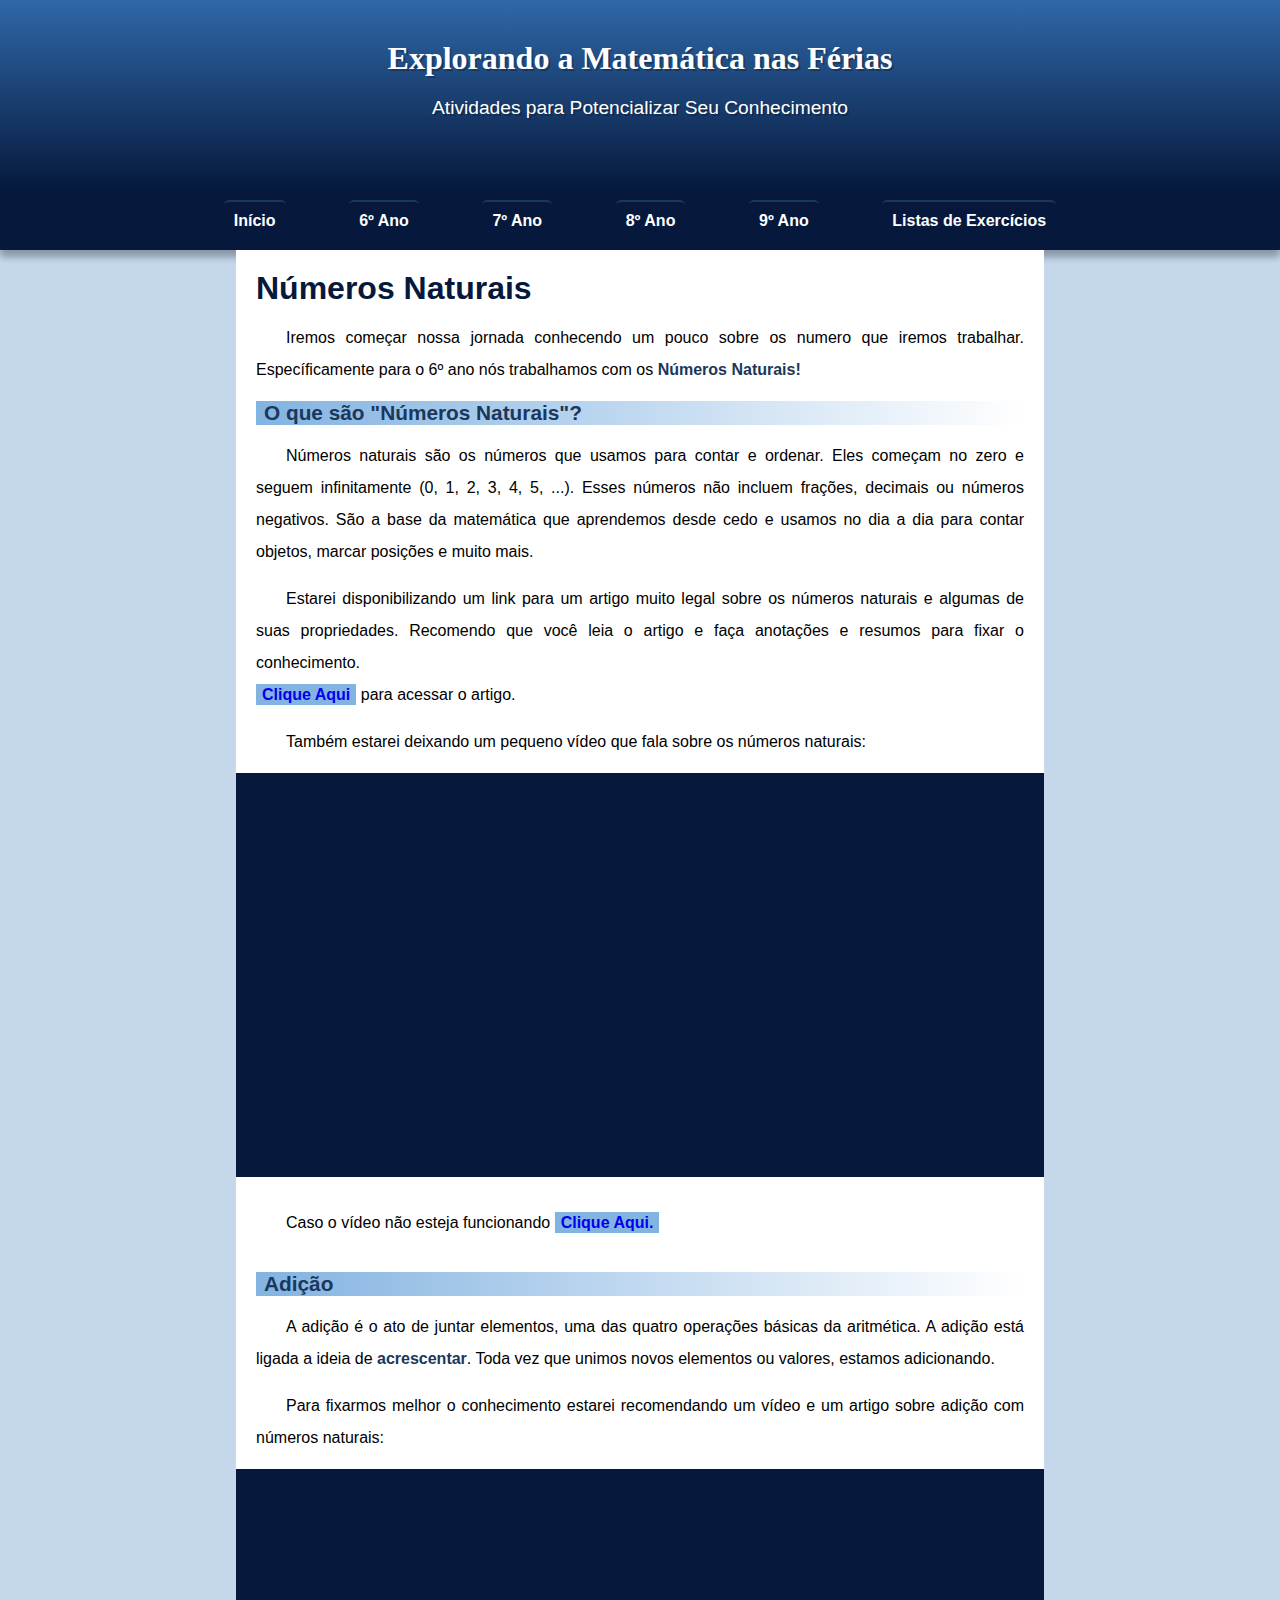
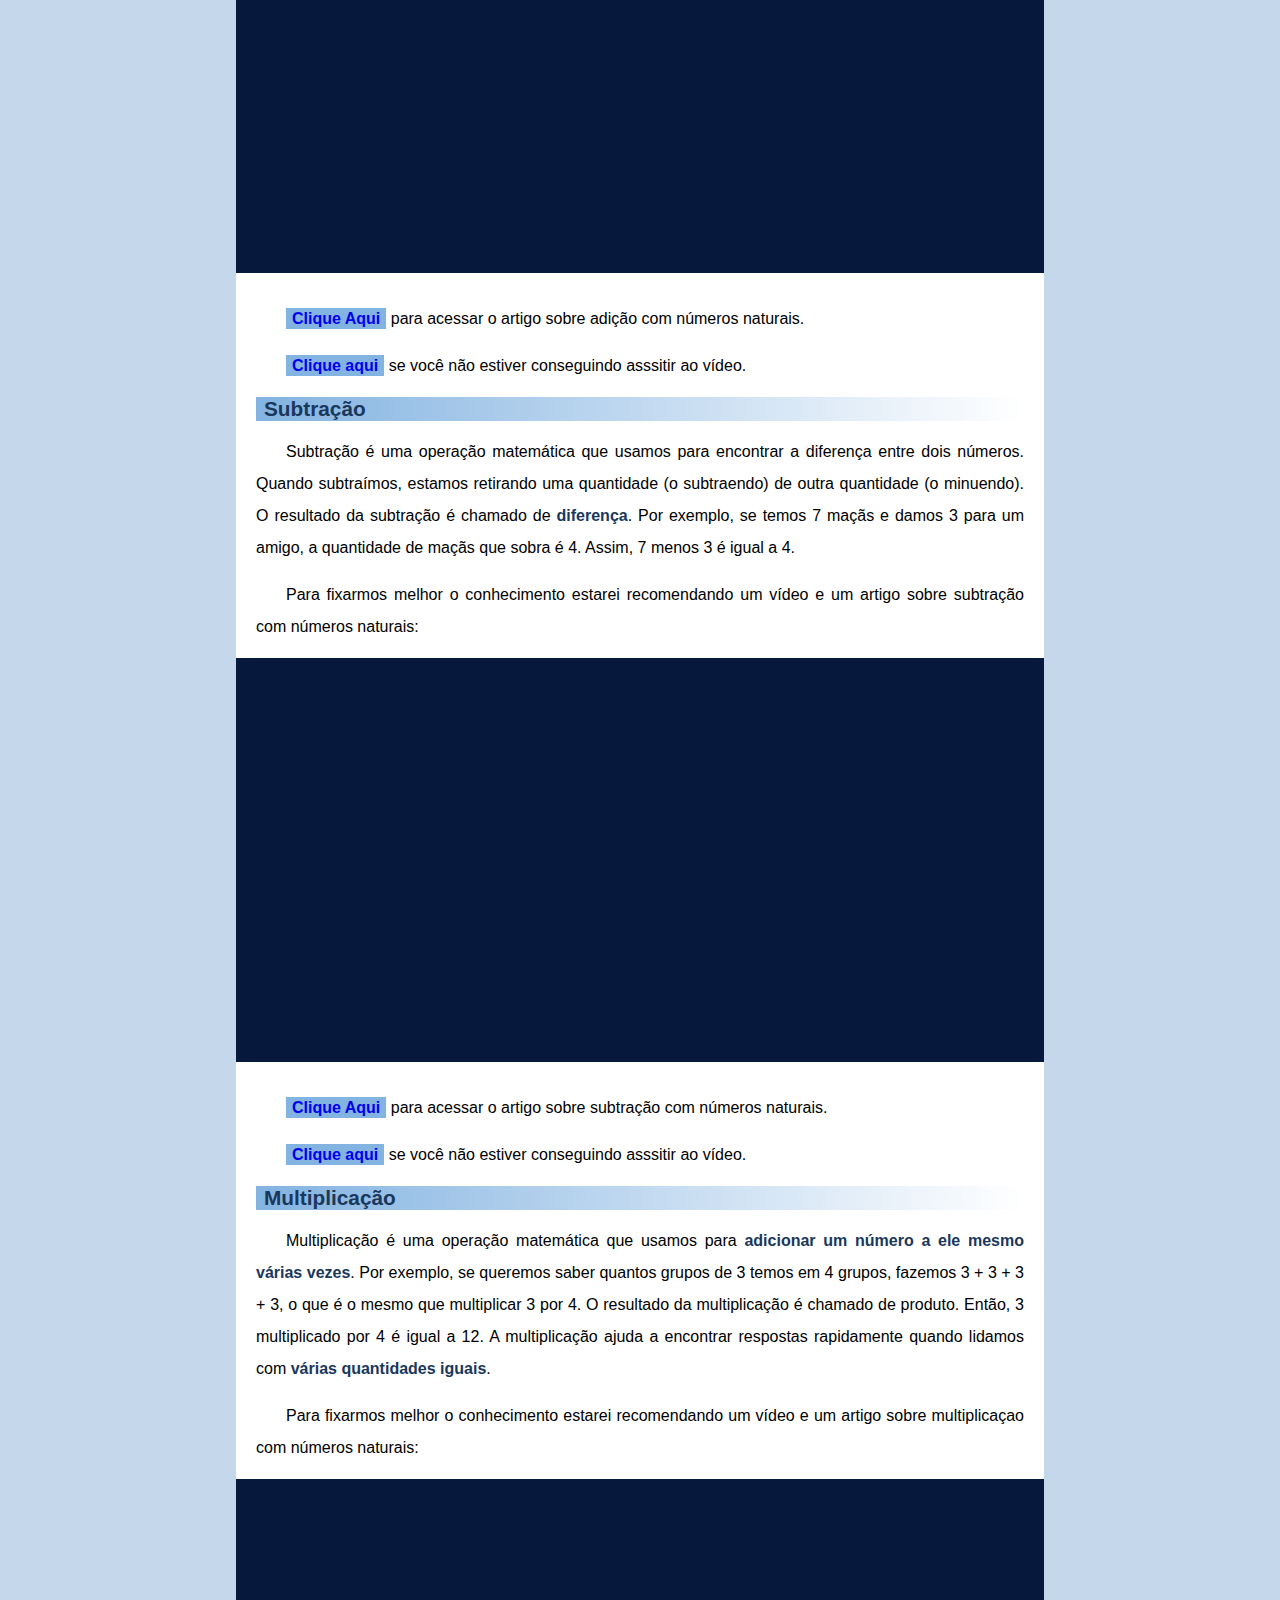
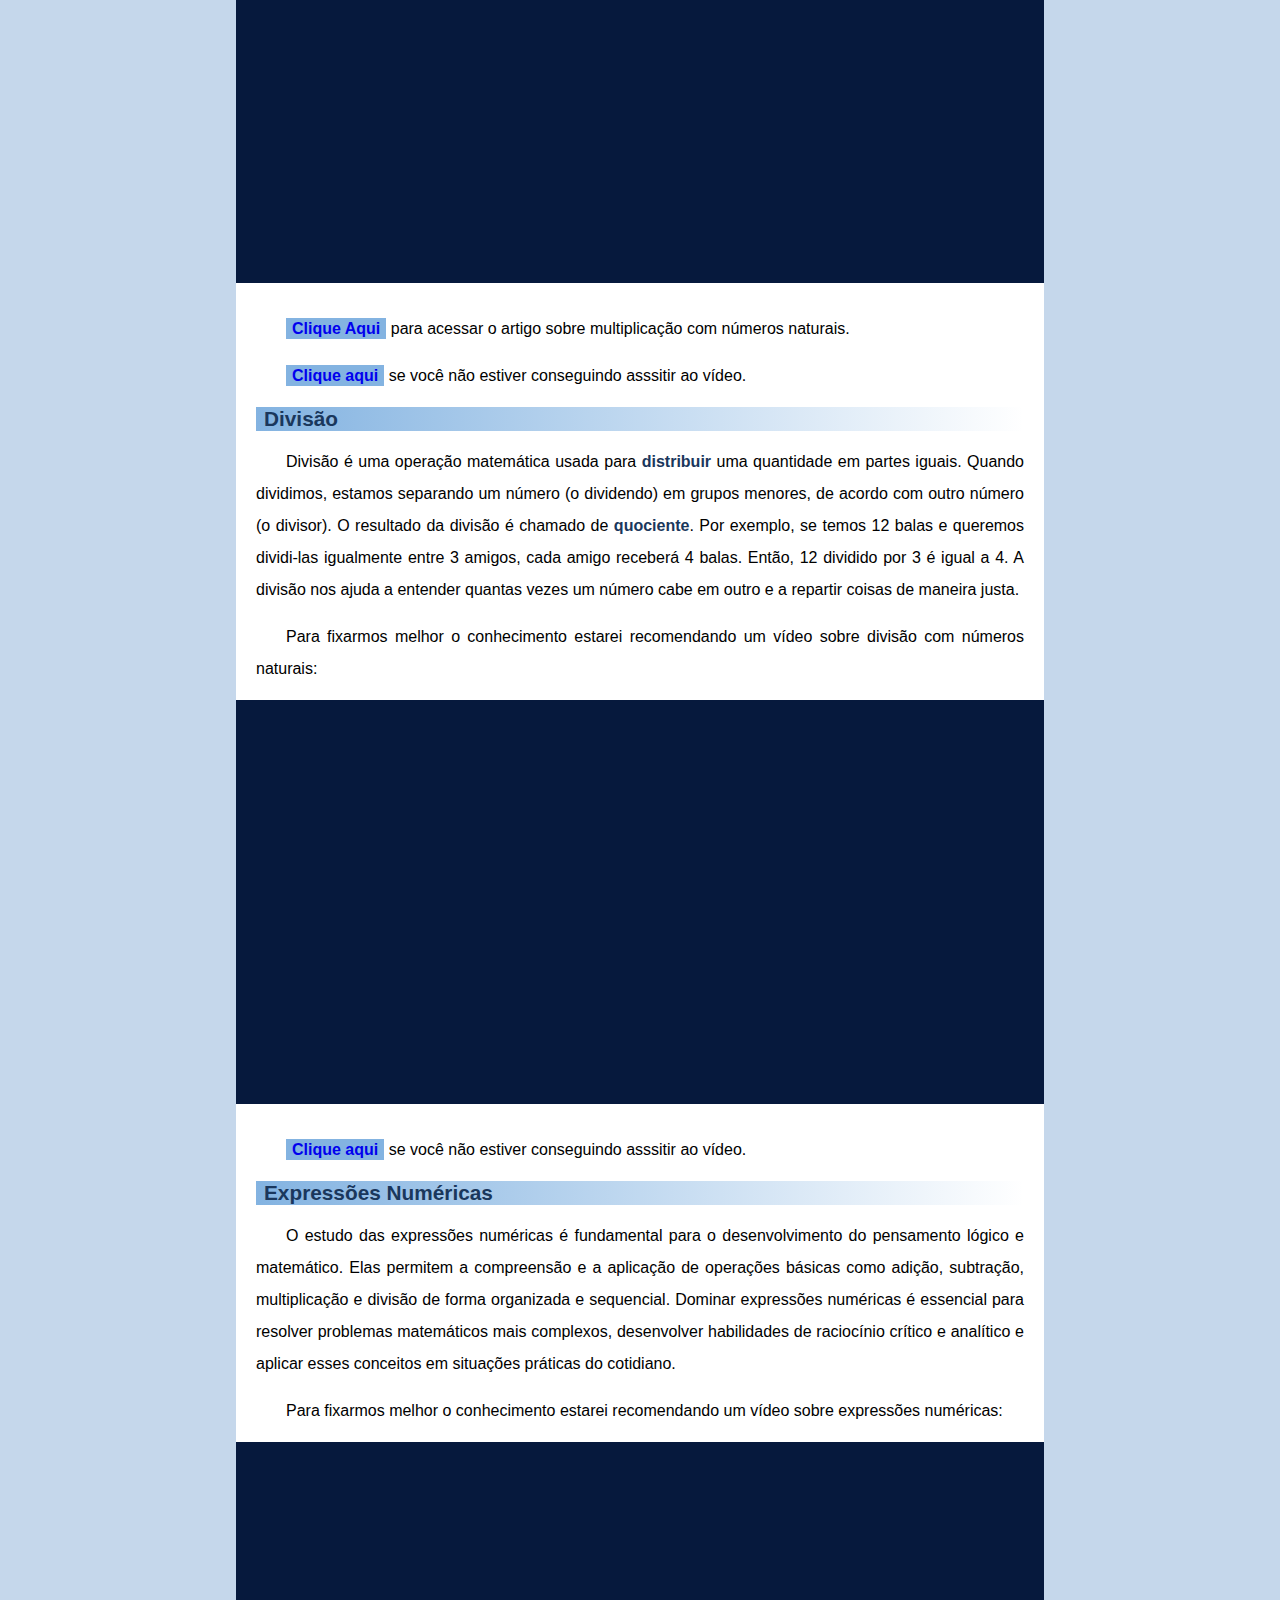
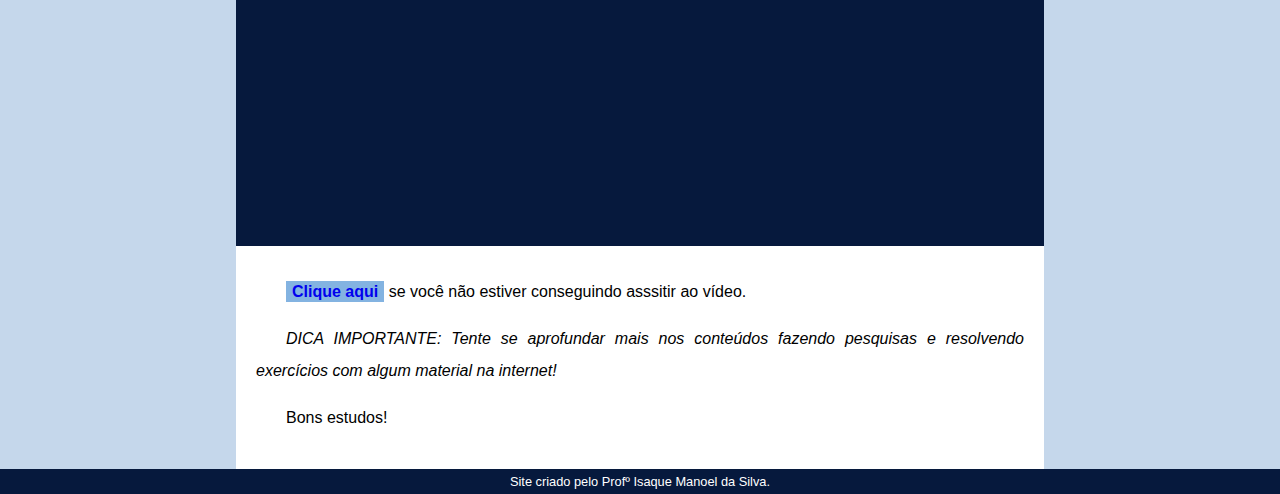
==== commit c3ca12f7: "update expressoes numericas" ====
--- a/links/6ano.html
+++ b/links/6ano.html
@@ -94,6 +94,16 @@
 
             <p><a href="https://www.youtube.com/watch?v=61S-Rayhc7c">Clique aqui</a> se você não estiver conseguindo asssitir ao vídeo.</p>
 
+            <h2>Expressões Numéricas</h2>
+
+            <p>O estudo das expressões numéricas é fundamental para o desenvolvimento do pensamento lógico e matemático. Elas permitem a compreensão e a aplicação de operações básicas como adição, subtração, multiplicação e divisão de forma organizada e sequencial. Dominar expressões numéricas é essencial para resolver problemas matemáticos mais complexos, desenvolver habilidades de raciocínio crítico e analítico e aplicar esses conceitos em situações práticas do cotidiano.</p>
+
+            <p>Para fixarmos melhor o conhecimento estarei recomendando um vídeo sobre expressões numéricas:</p>
+
+            <div class="video"><iframe width="560" height="315" src="https://www.youtube.com/embed/kvVJlpIakn0?si=J4JUyR7K2C29GWq6" title="YouTube video player" frameborder="0" allow="accelerometer; autoplay; clipboard-write; encrypted-media; gyroscope; picture-in-picture; web-share" referrerpolicy="strict-origin-when-cross-origin" allowfullscreen></iframe></div>
+
+            <p><a href="https://www.youtube.com/watch?v=kvVJlpIakn0">Clique aqui</a> se você não estiver conseguindo asssitir ao vídeo.</p>
+
             <p><i>DICA IMPORTANTE: Tente se aprofundar mais nos conteúdos fazendo pesquisas e resolvendo exercícios com algum material na internet!</i></p>
 
             <p>Bons estudos!</p>
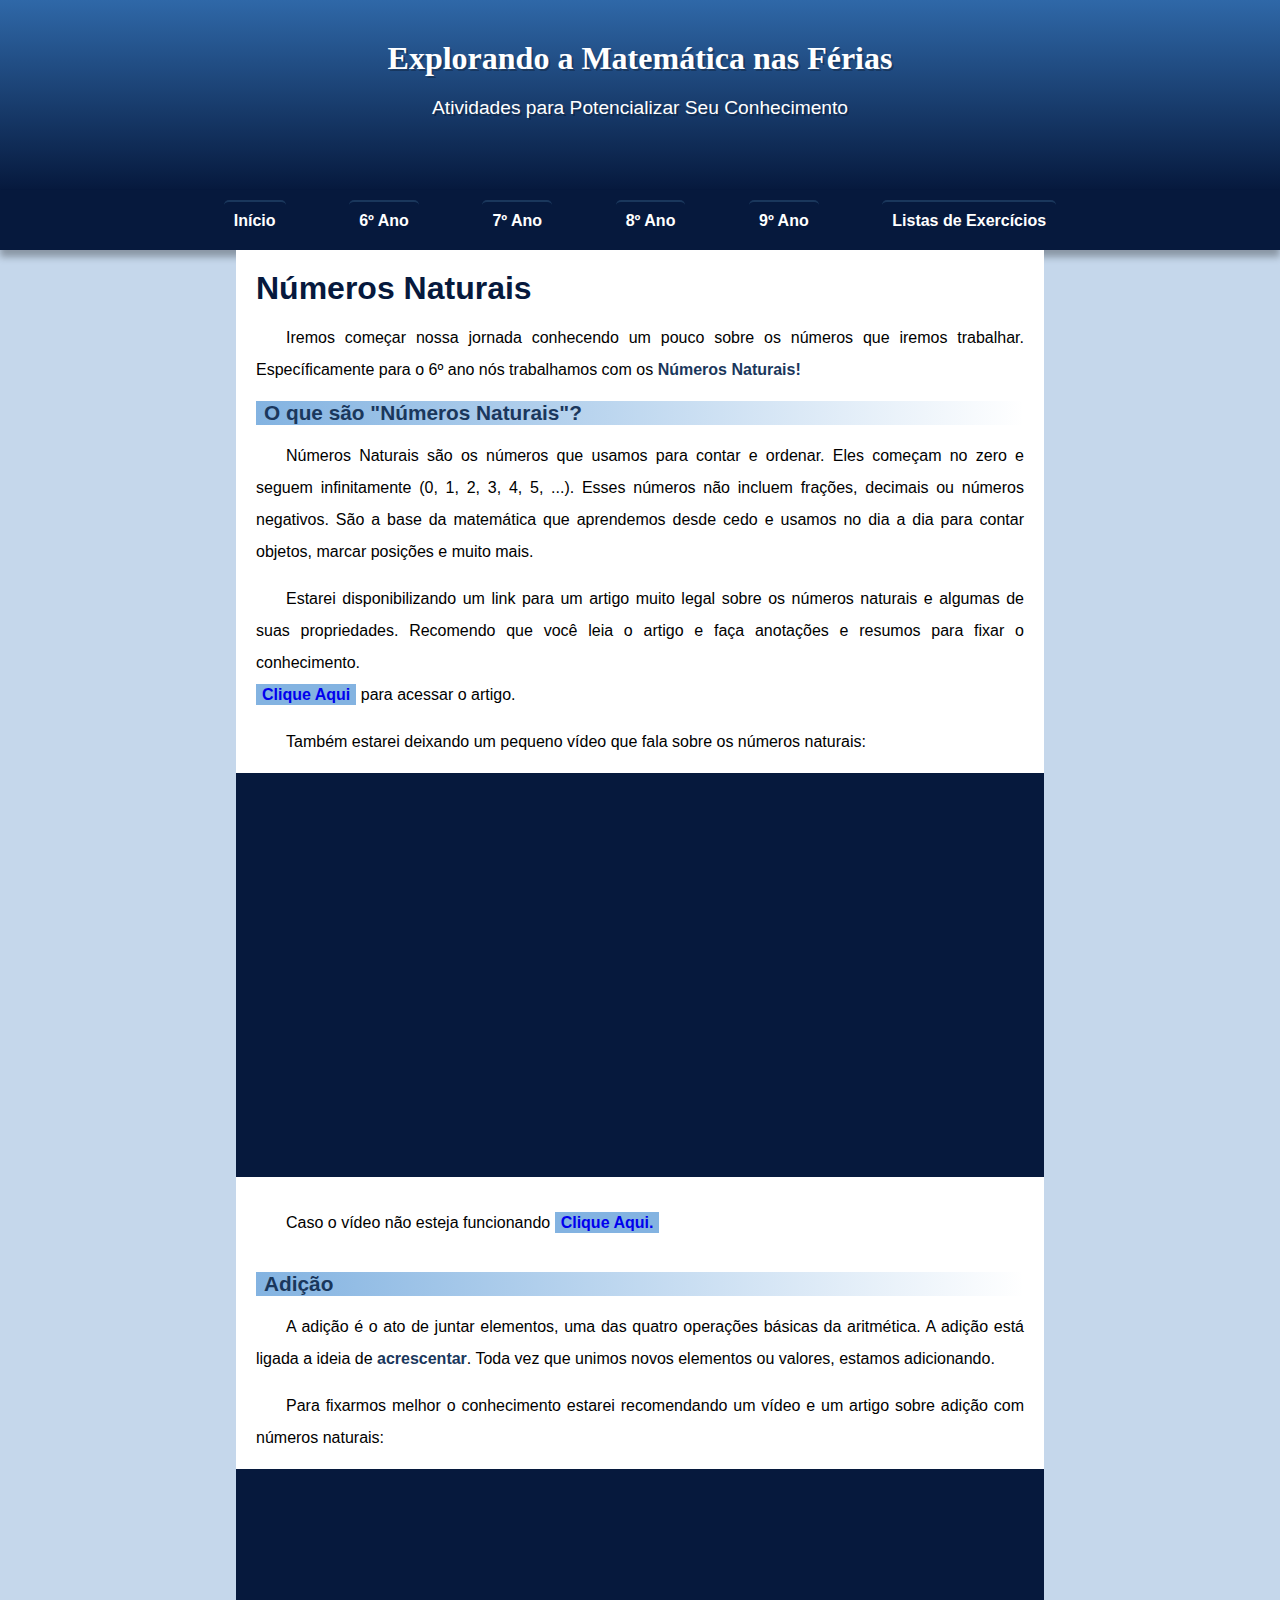
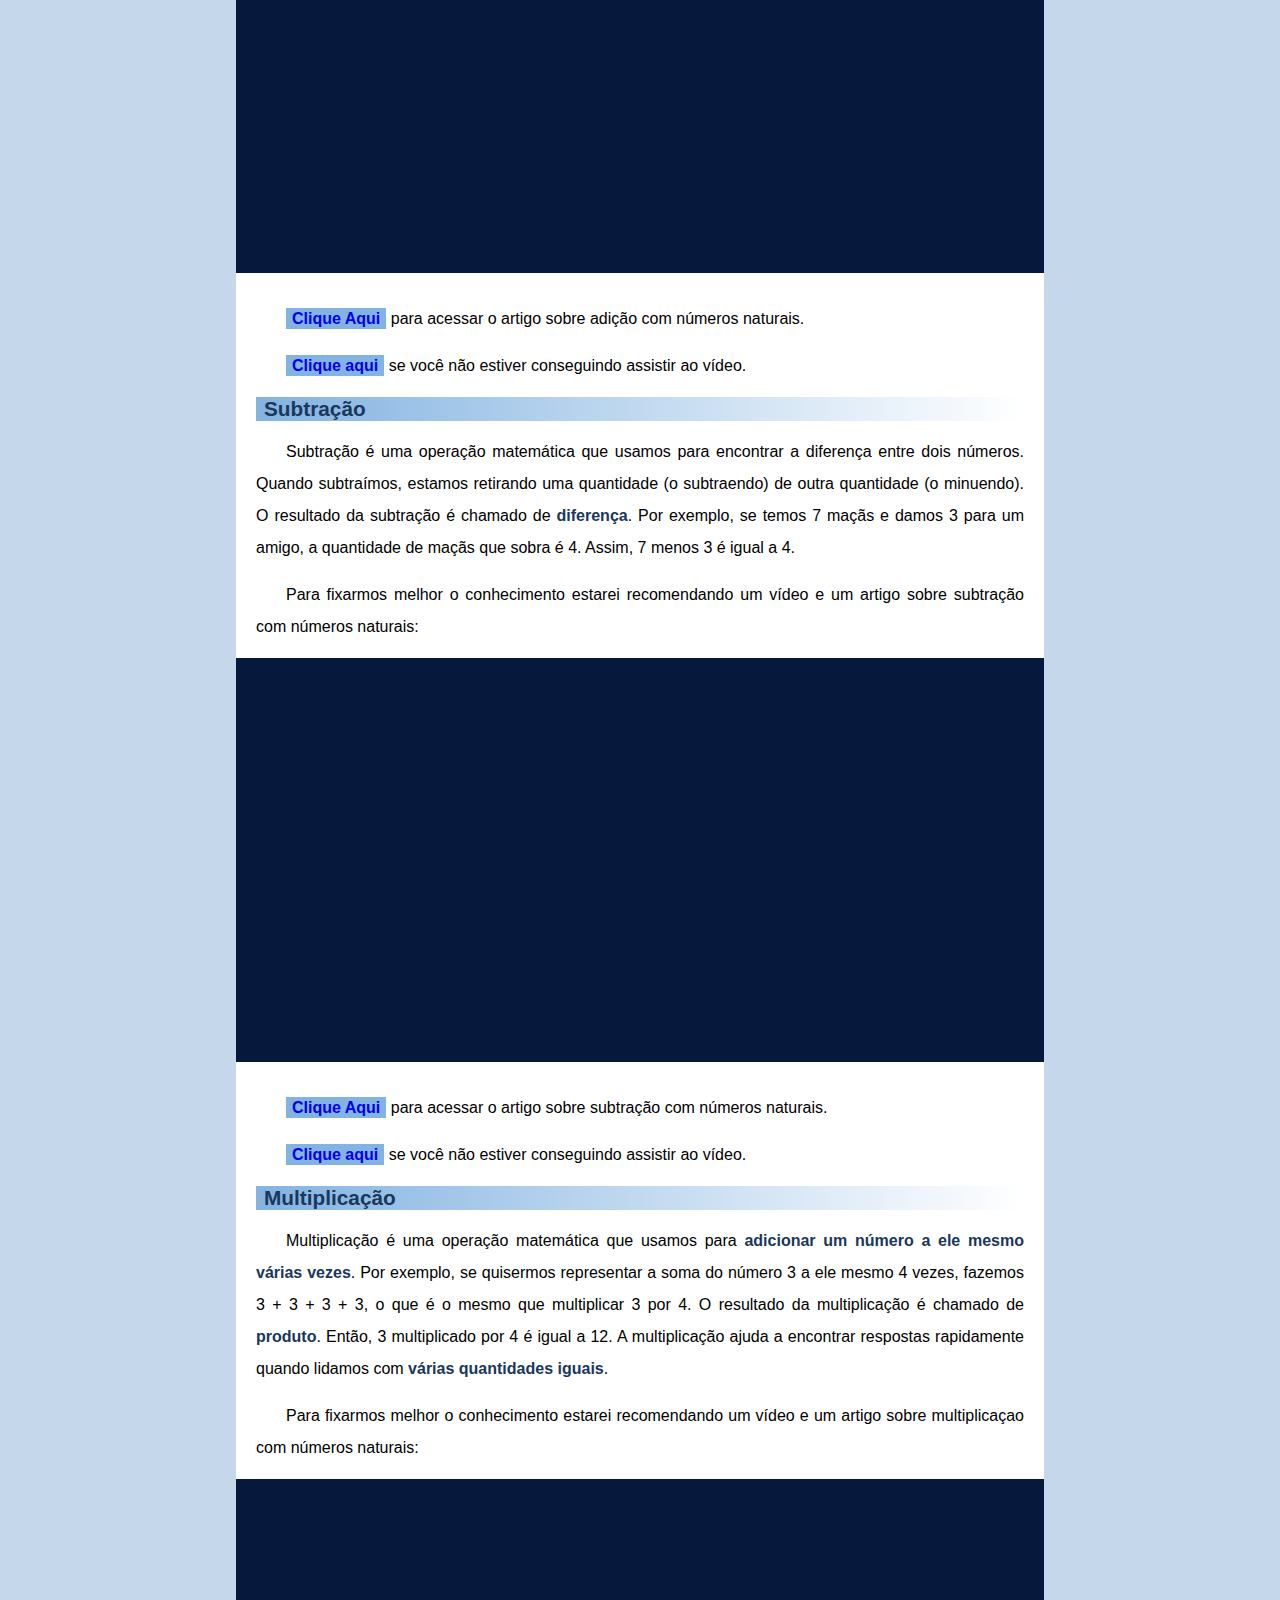
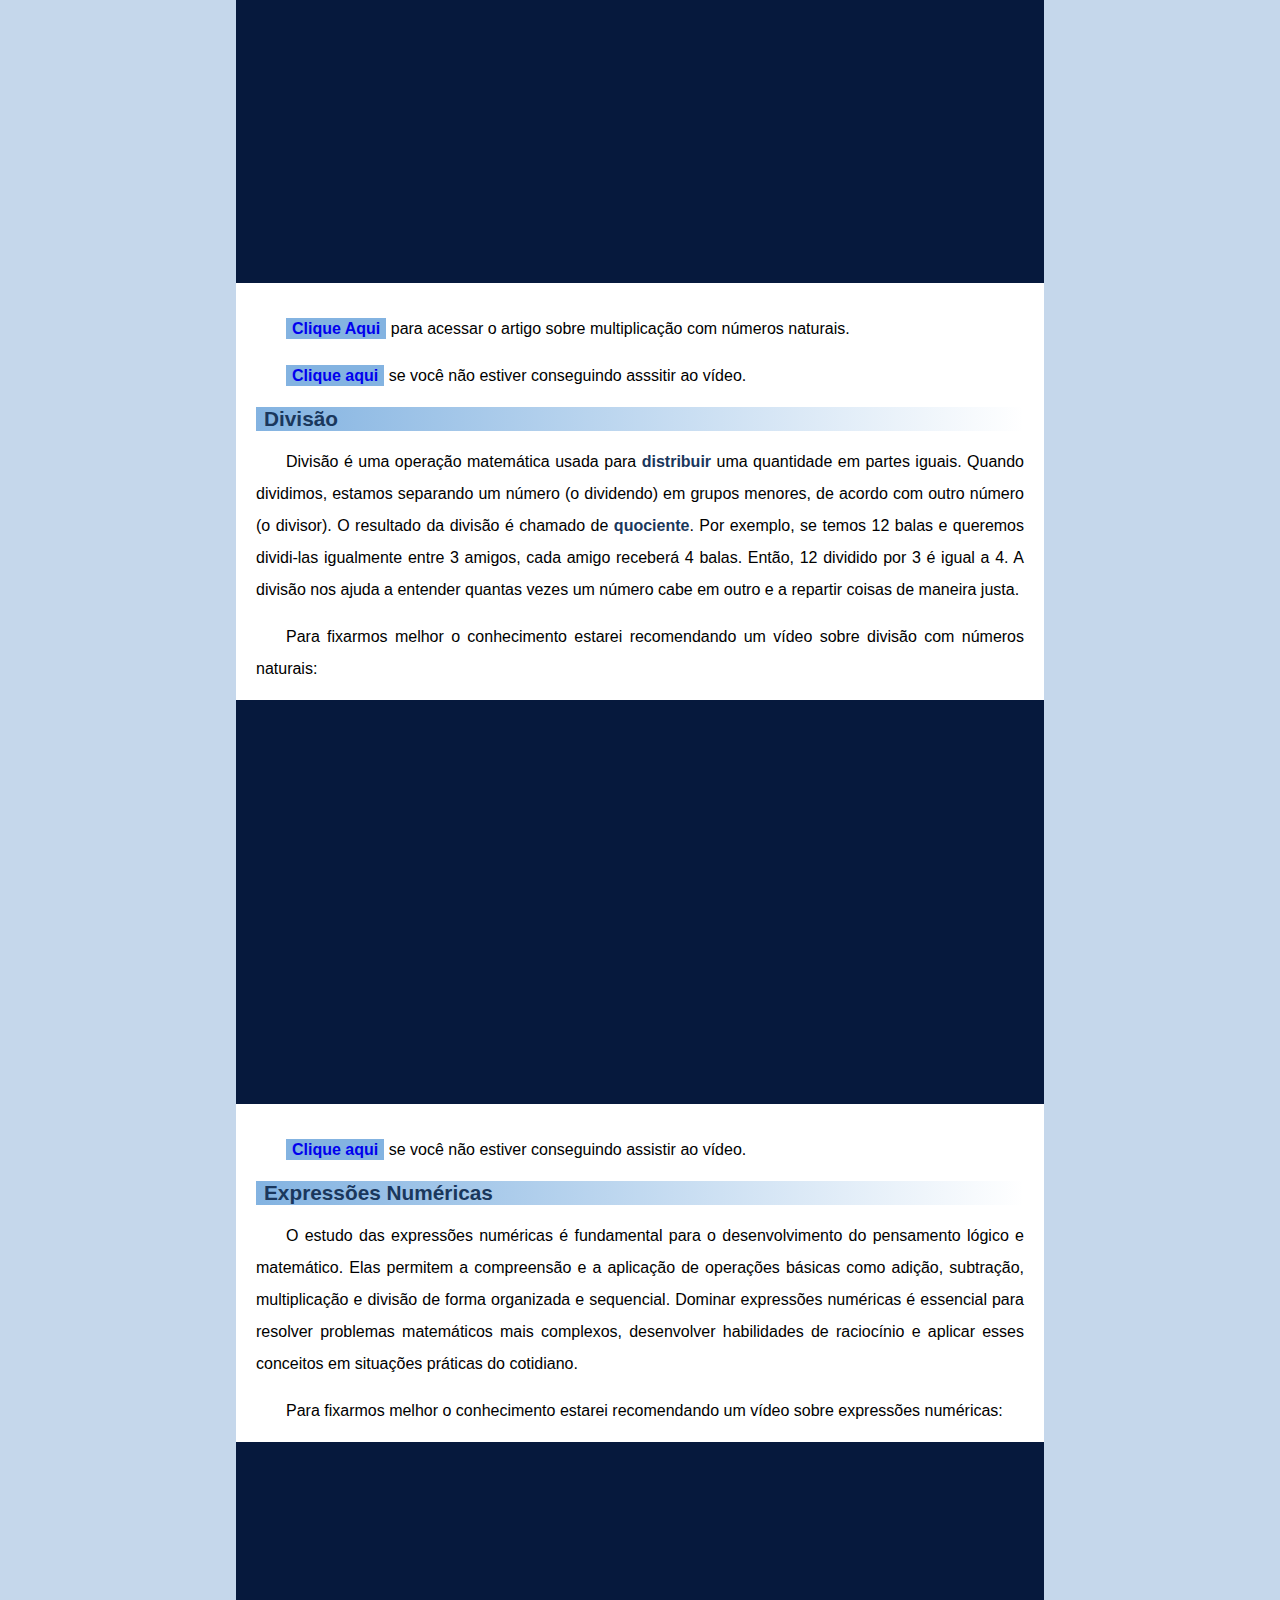
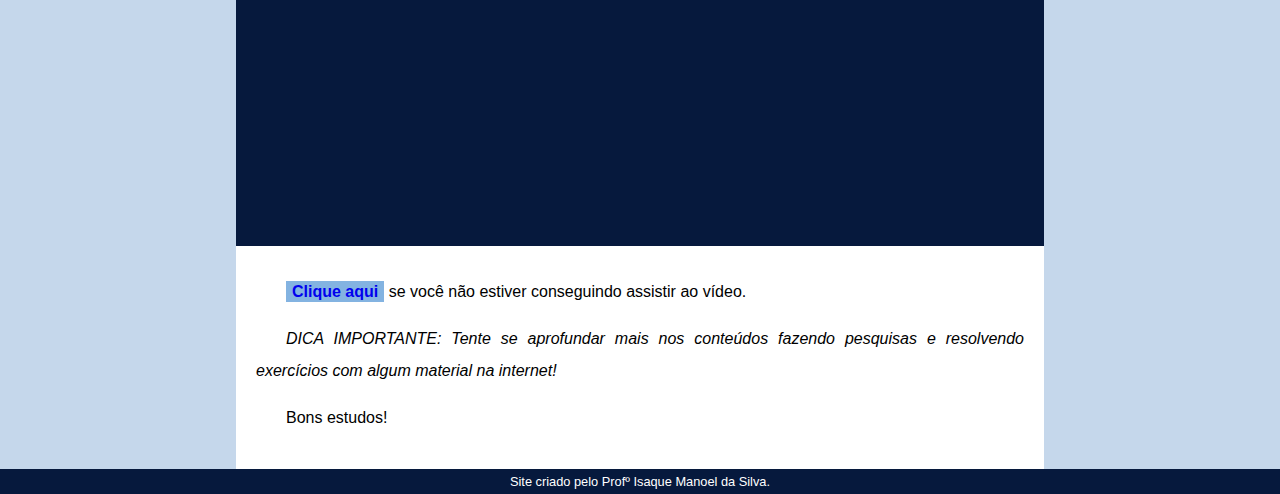
==== commit e097b54d: "up conteudos" ====
--- a/links/6ano.html
+++ b/links/6ano.html
@@ -31,10 +31,10 @@
     
         <h1>Números Naturais</h1>
         
-        <p>Iremos começar nossa jornada conhecendo um pouco sobre os numero que iremos trabalhar. Específicamente para o 6º ano nós trabalhamos com os <strong>Números Naturais!</strong></p>
+        <p>Iremos começar nossa jornada conhecendo um pouco sobre os números que iremos trabalhar. Específicamente para o 6º ano nós trabalhamos com os <strong>Números Naturais!</strong></p>
         
             <h2>O que são "Números Naturais"?</h2>
-            <p>Números naturais são os números que usamos para contar e ordenar. Eles começam no zero e seguem infinitamente (0, 1, 2, 3, 4, 5, ...). Esses números não incluem frações, decimais ou números negativos. São a base da matemática que aprendemos desde cedo e usamos no dia a dia para contar objetos, marcar posições e muito mais.</p>
+            <p>Números Naturais são os números que usamos para contar e ordenar. Eles começam no zero e seguem infinitamente (0, 1, 2, 3, 4, 5, ...). Esses números não incluem frações, decimais ou números negativos. São a base da matemática que aprendemos desde cedo e usamos no dia a dia para contar objetos, marcar posições e muito mais.</p>
 
             <p>Estarei disponibilizando um link para um artigo muito legal sobre os números naturais e algumas de suas propriedades. Recomendo que você leia o artigo e faça anotações e resumos para fixar o conhecimento. <br>
             <a href="https://www.todamateria.com.br/numeros-naturais/#:~:text=Os%20Números%20Naturais%20N%20%3D%20%7B0,que%20é%20um%20número%20natural." rel="external" target="_blank">Clique Aqui</a> para acessar o artigo.</p>
@@ -57,7 +57,7 @@
 
 
 
-            <p><a href="https://www.youtube.com/watch?v=WQSeNLlLjiU&t=1429s">Clique aqui</a> se você não estiver conseguindo asssitir ao vídeo.</p>
+            <p><a href="https://www.youtube.com/watch?v=WQSeNLlLjiU&t=1429s">Clique aqui</a> se você não estiver conseguindo assistir ao vídeo.</p>
 
             <h2>Subtração</h2>
             <p>Subtração é uma operação matemática que usamos para encontrar a diferença entre dois números. Quando subtraímos, estamos retirando uma quantidade (o subtraendo) de outra quantidade (o minuendo). O resultado da subtração é chamado de <strong>diferença</strong>. Por exemplo, se temos 7 maçãs e damos 3 para um amigo, a quantidade de maçãs que sobra é 4. Assim, 7 menos 3 é igual a 4.</p>
@@ -70,10 +70,10 @@
 
 
 
-            <p><a href="https://www.youtube.com/watch?v=fy3CBP0lu8M">Clique aqui</a> se você não estiver conseguindo asssitir ao vídeo.</p>
+            <p><a href="https://www.youtube.com/watch?v=fy3CBP0lu8M">Clique aqui</a> se você não estiver conseguindo assistir ao vídeo.</p>
 
             <h2>Multiplicação</h2>
-            <p>Multiplicação é uma operação matemática que usamos para <strong>adicionar um número a ele mesmo várias vezes</strong>. Por exemplo, se queremos saber quantos grupos de 3 temos em 4 grupos, fazemos 3 + 3 + 3 + 3, o que é o mesmo que multiplicar 3 por 4. O resultado da multiplicação é chamado de produto. Então, 3 multiplicado por 4 é igual a 12. A multiplicação ajuda a encontrar respostas rapidamente quando lidamos com <strong>várias quantidades iguais</strong>.</p>
+            <p>Multiplicação é uma operação matemática que usamos para <strong>adicionar um número a ele mesmo várias vezes</strong>. Por exemplo, se quisermos representar a soma do número 3 a ele mesmo 4 vezes, fazemos 3 + 3 + 3 + 3, o que é o mesmo que multiplicar 3 por 4. O resultado da multiplicação é chamado de <strong>produto</strong>. Então, 3 multiplicado por 4 é igual a 12. A multiplicação ajuda a encontrar respostas rapidamente quando lidamos com <strong>várias quantidades iguais</strong>.</p>
 
             <p>Para fixarmos melhor o conhecimento estarei recomendando um vídeo e um artigo sobre multiplicaçao com números naturais:</p>
 
@@ -92,17 +92,17 @@
 
             <div class="video"><iframe width="560" height="315" src="https://www.youtube.com/embed/61S-Rayhc7c?si=1YTJhgI7HlVIndFS" title="YouTube video player" frameborder="0" allow="accelerometer; autoplay; clipboard-write; encrypted-media; gyroscope; picture-in-picture; web-share" referrerpolicy="strict-origin-when-cross-origin" allowfullscreen></iframe></div>
 
-            <p><a href="https://www.youtube.com/watch?v=61S-Rayhc7c">Clique aqui</a> se você não estiver conseguindo asssitir ao vídeo.</p>
+            <p><a href="https://www.youtube.com/watch?v=61S-Rayhc7c">Clique aqui</a> se você não estiver conseguindo assistir ao vídeo.</p>
 
             <h2>Expressões Numéricas</h2>
 
-            <p>O estudo das expressões numéricas é fundamental para o desenvolvimento do pensamento lógico e matemático. Elas permitem a compreensão e a aplicação de operações básicas como adição, subtração, multiplicação e divisão de forma organizada e sequencial. Dominar expressões numéricas é essencial para resolver problemas matemáticos mais complexos, desenvolver habilidades de raciocínio crítico e analítico e aplicar esses conceitos em situações práticas do cotidiano.</p>
+            <p>O estudo das expressões numéricas é fundamental para o desenvolvimento do pensamento lógico e matemático. Elas permitem a compreensão e a aplicação de operações básicas como adição, subtração, multiplicação e divisão de forma organizada e sequencial. Dominar expressões numéricas é essencial para resolver problemas matemáticos mais complexos, desenvolver habilidades de raciocínio e aplicar esses conceitos em situações práticas do cotidiano.</p>
 
             <p>Para fixarmos melhor o conhecimento estarei recomendando um vídeo sobre expressões numéricas:</p>
 
             <div class="video"><iframe width="560" height="315" src="https://www.youtube.com/embed/kvVJlpIakn0?si=J4JUyR7K2C29GWq6" title="YouTube video player" frameborder="0" allow="accelerometer; autoplay; clipboard-write; encrypted-media; gyroscope; picture-in-picture; web-share" referrerpolicy="strict-origin-when-cross-origin" allowfullscreen></iframe></div>
 
-            <p><a href="https://www.youtube.com/watch?v=kvVJlpIakn0">Clique aqui</a> se você não estiver conseguindo asssitir ao vídeo.</p>
+            <p><a href="https://www.youtube.com/watch?v=kvVJlpIakn0">Clique aqui</a> se você não estiver conseguindo assistir ao vídeo.</p>
 
             <p><i>DICA IMPORTANTE: Tente se aprofundar mais nos conteúdos fazendo pesquisas e resolvendo exercícios com algum material na internet!</i></p>
 
